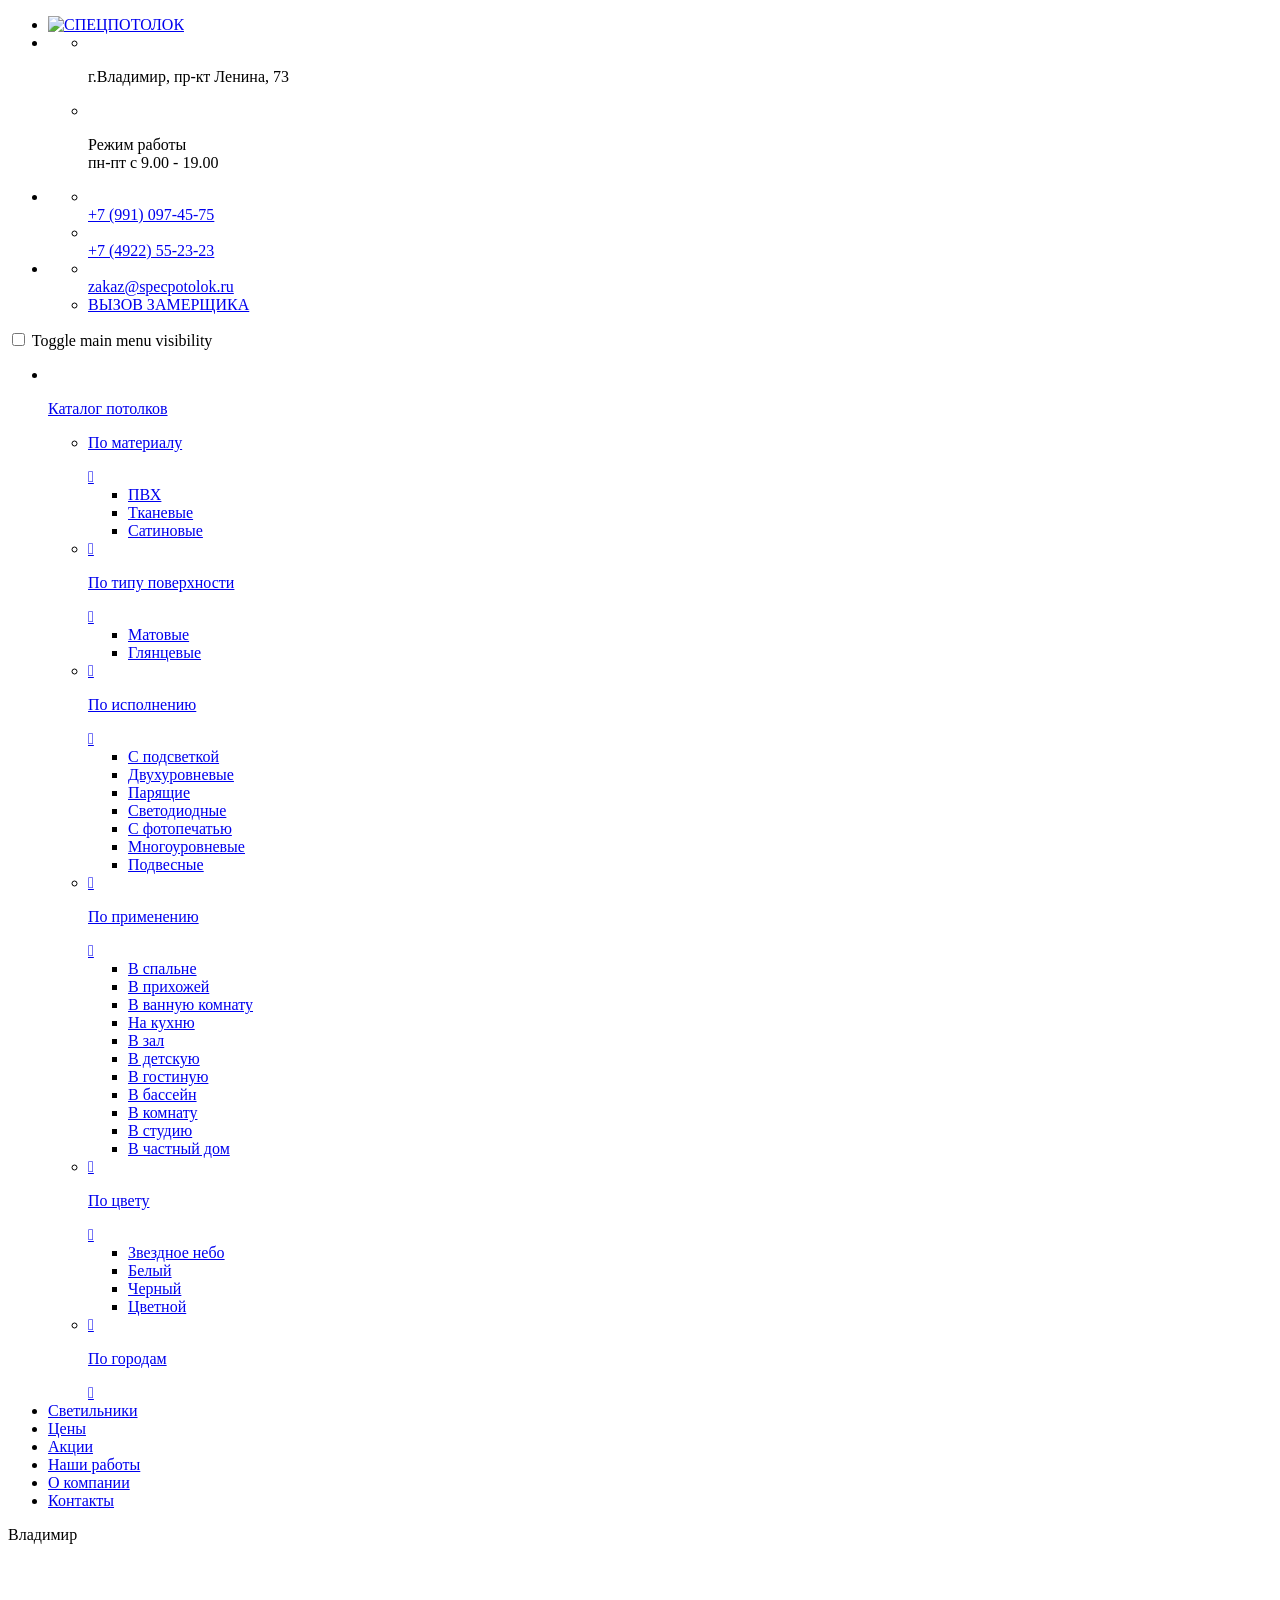
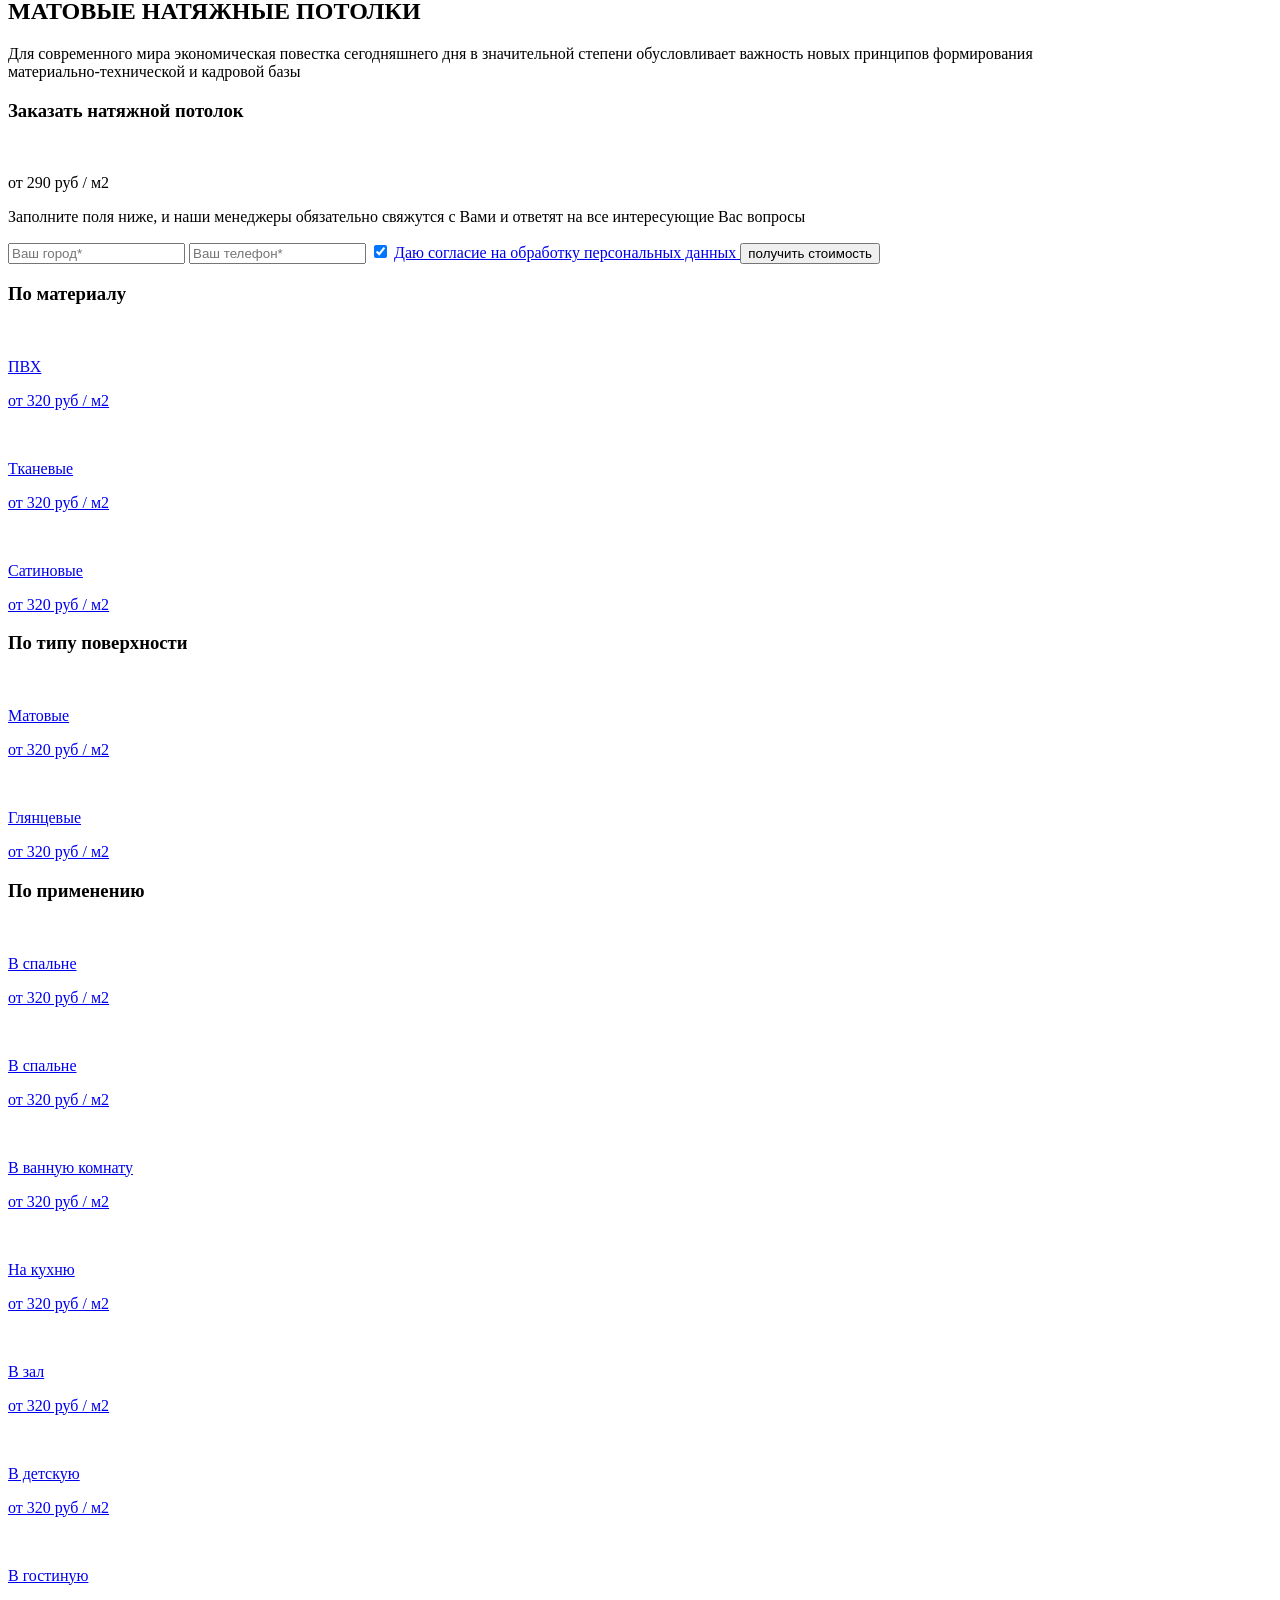
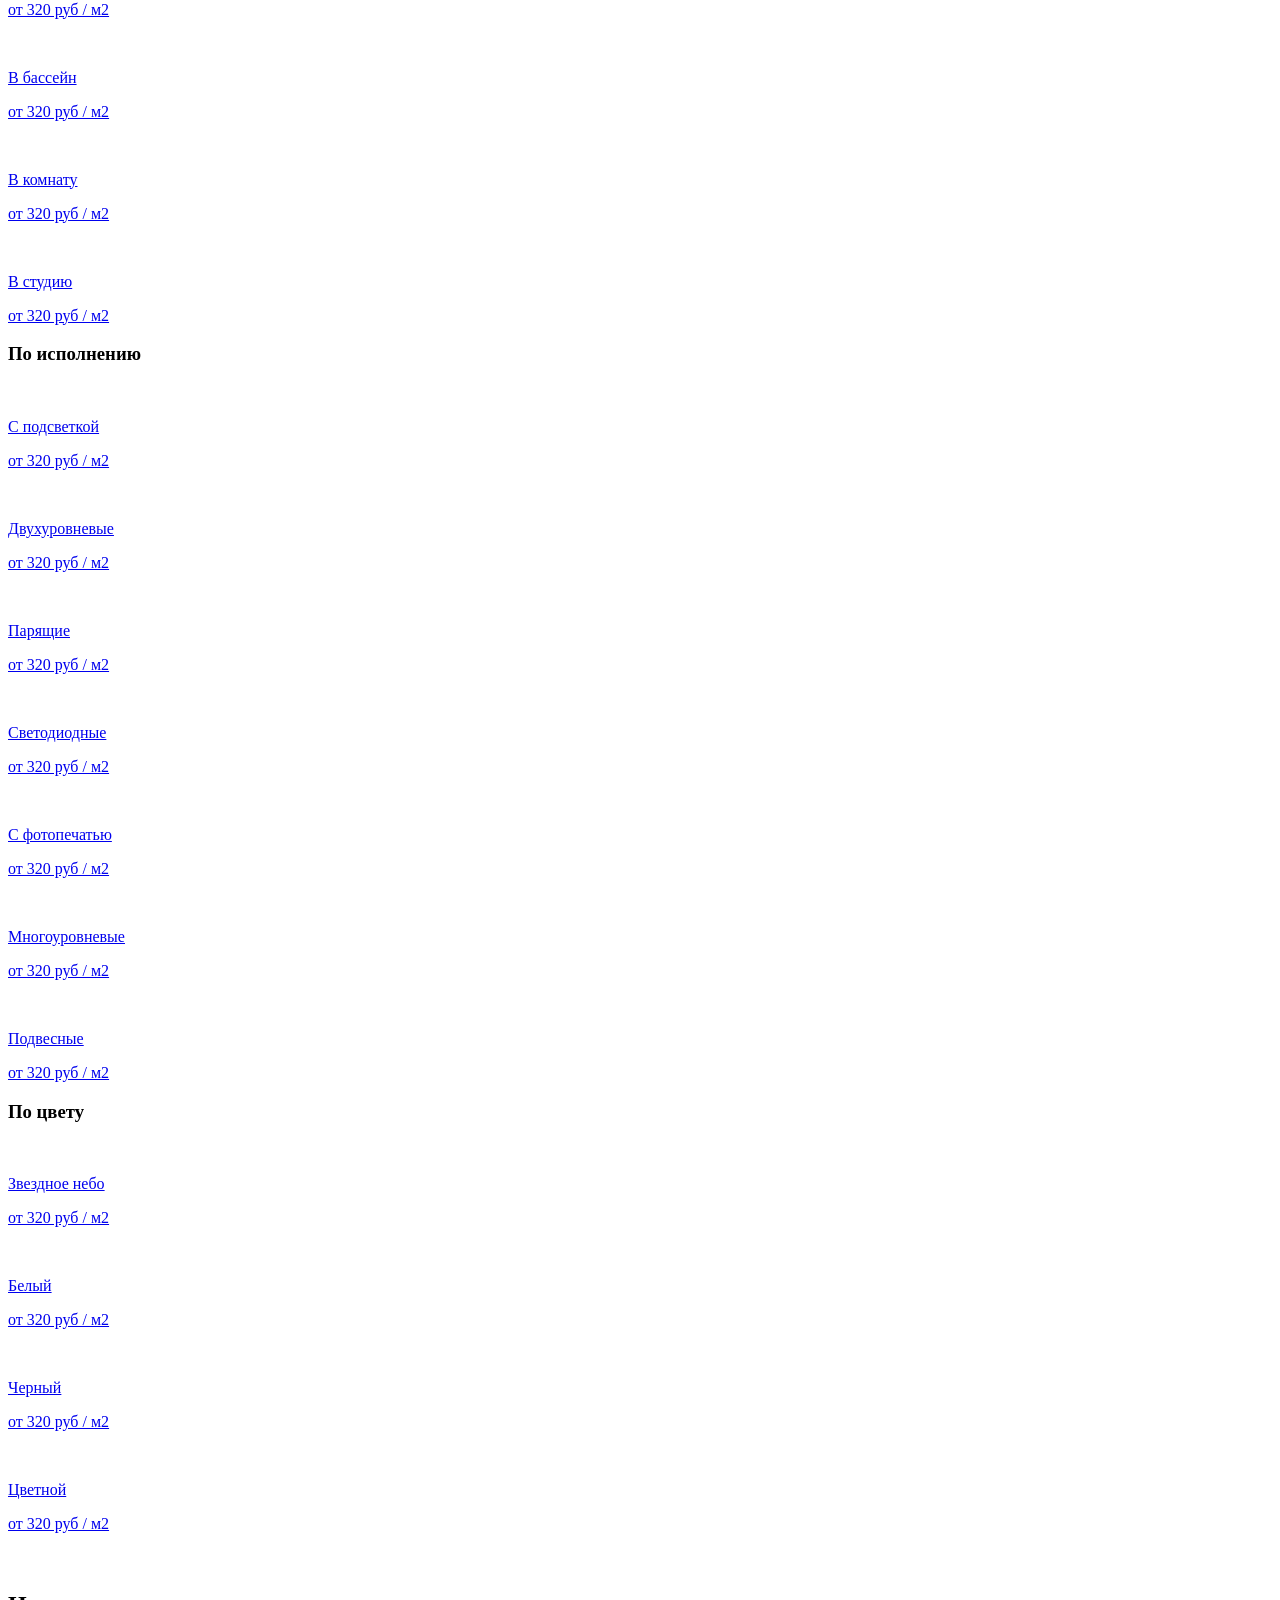
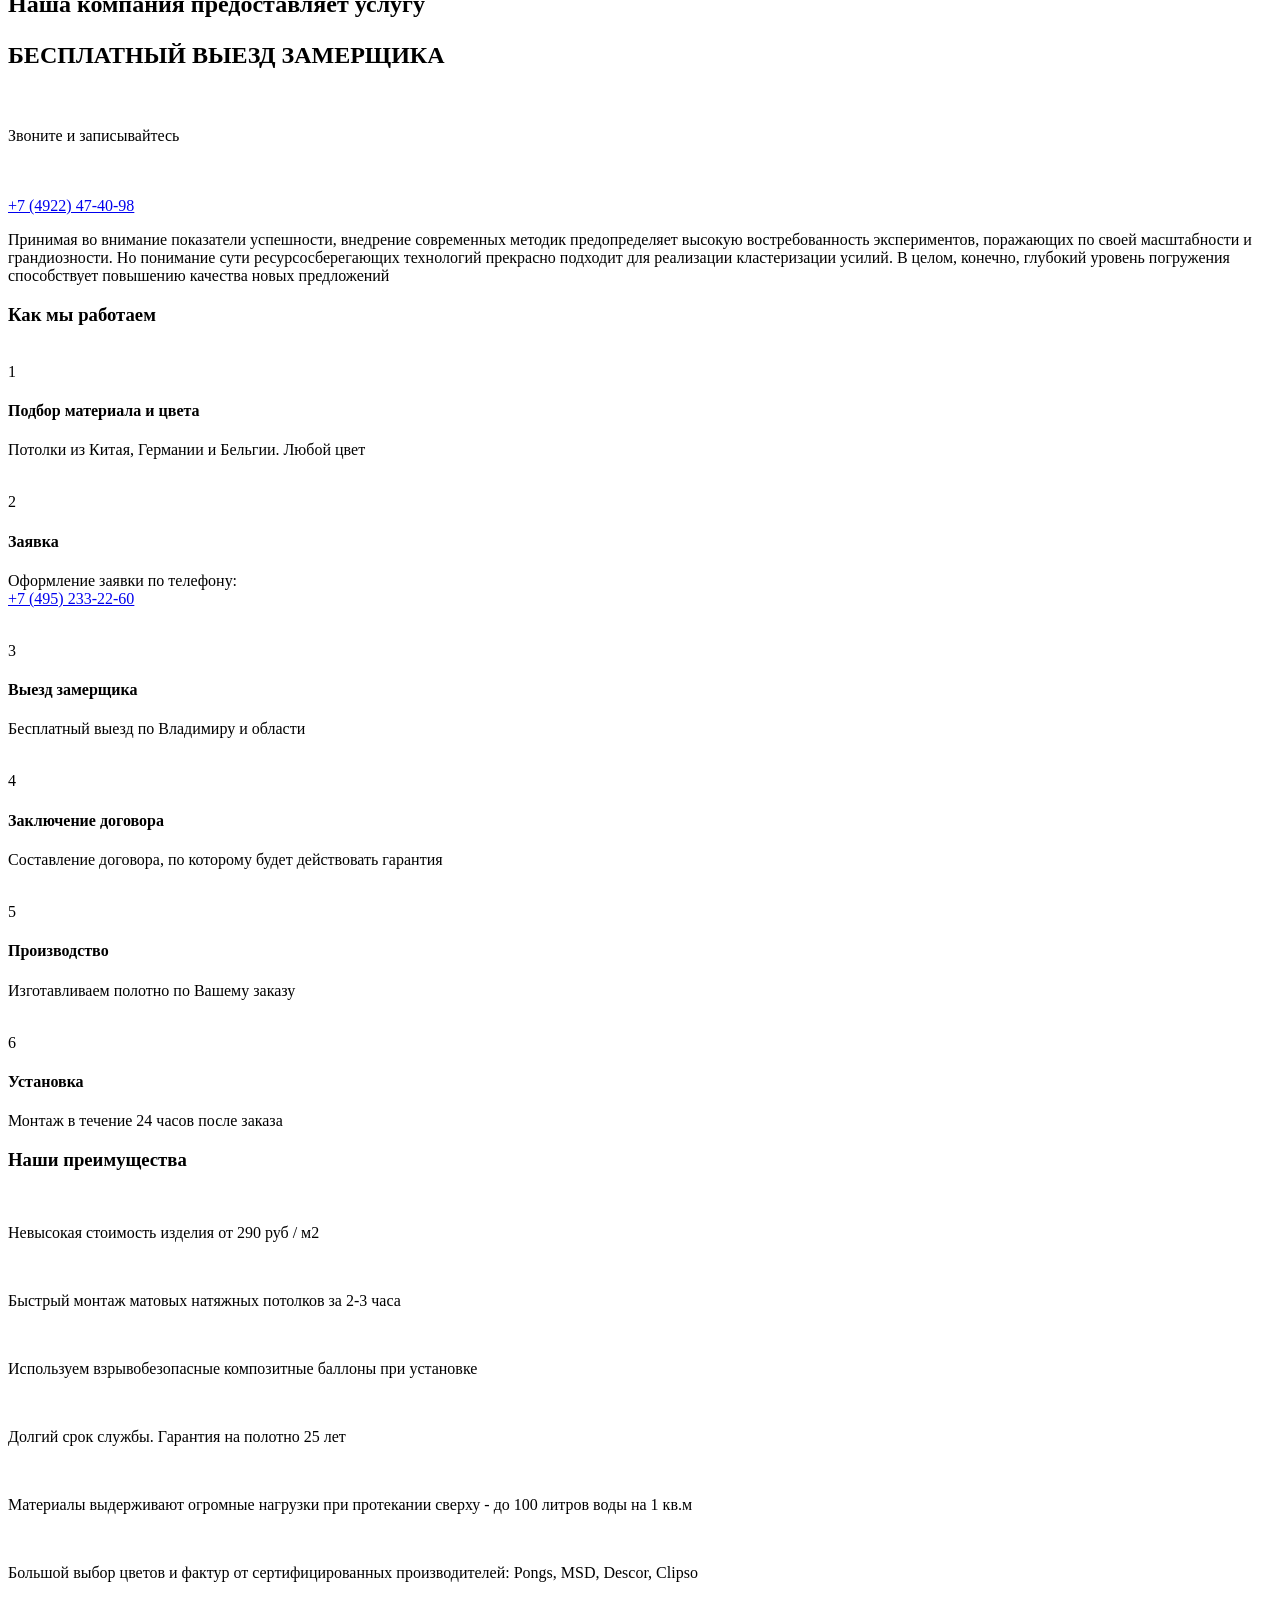
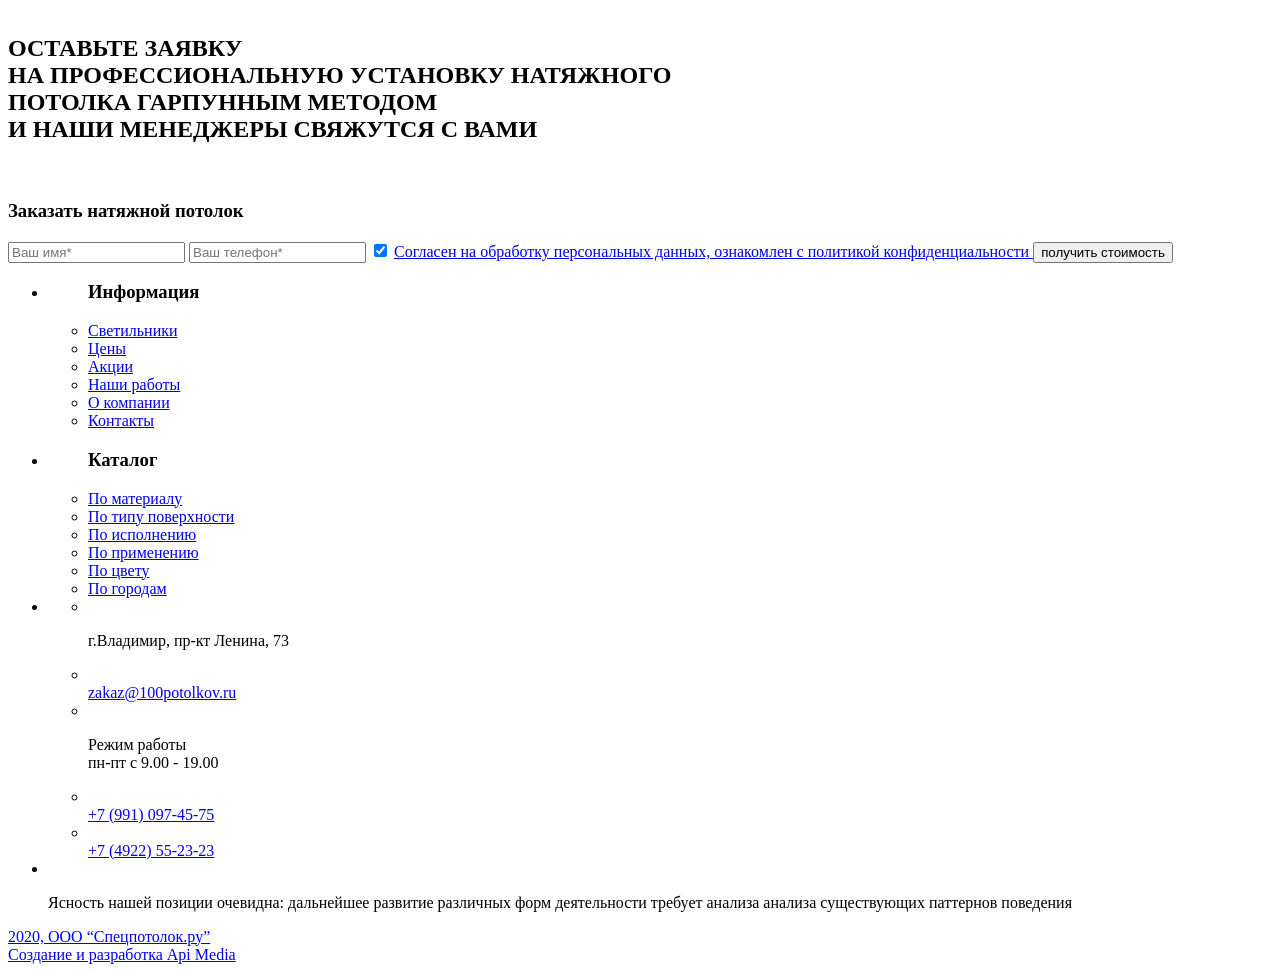
==== app/catalog.html @ 599122ab "first commit" ====
<!doctype html>
<html lang="ru">
<head>
    <meta charset="UTF-8">

    <meta name="robots" content="noindex, nofollow">

    <meta name="viewport" content="width=device-width, initial-scale=1.0, maximum-scale=1.0">
    <meta http-equiv="X-UA-Compatible" content="ie=edge">
    <link rel="icon" href="img/header/header_logo.png">
    <link rel="apple-touch-icon" href="img/header/header_logo.png">
    <link rel="apple-touch-icon" sizes="72x72" href="img/header/header_logo.png">
    <link rel="apple-touch-icon" sizes="114x114" href="img/header/header_logo.png">
    <link rel="stylesheet" href="css/main.min.css">
    <title>СПЕЦПОТОЛОК</title>
</head>

<body>
<main class="main">
    <header class="header">
        <div class="container-fluid">
            <ul class="header__top_nav">
                <li class="header__top_nav_item">
                    <a href="/" class="header__logo">
                        <img src="../img/header/header-logo.svg" alt="СПЕЦПОТОЛОК">
                    </a>
                </li>
                <li class="header__top_nav_item">
                    <ul class="header__top_nav_address">
                        <li class="header__top_nav_address-item">
                            <div class="header__top_nav_item-icon">
                                <img src="../img/header/header-location-icon.svg" alt="">
                            </div>
                            <p class="h6">
                                г.Владимир, пр-кт Ленина, 73
                            </p>
                        </li>
                        <li class="header__top_nav_address-item">
                            <div class="header__top_nav_item-icon">
                                <img src="../img/header/header-clock-icon.svg" alt="">
                            </div>
                            <p class="h6">
                                Режим работы<br>
                                пн-пт с 9.00 - 19.00
                            </p>
                        </li>
                    </ul>
                </li>
                <li class="header__top_nav_item">
                    <ul class="header__top_nav_phone">
                        <li class="header__top_nav_phone-item">
                            <div class="header__top_nav_item-icon">
                                <img src="../img/header/header-phone-icon.svg" alt="">
                            </div>
                            <a href="tel:+79910974575" class="h6">
                                +7 (991) 097-45-75
                            </a>
                        </li>
                        <li class="header__top_nav_phone-item">
                            <div class="header__top_nav_item-icon">
                                <img src="../img/header/header-phone-icon.svg" alt="">
                            </div>
                            <a href="tel:+74922552323" class="h6">
                                +7 (4922) 55-23-23
                            </a>
                        </li>
                    </ul>
                </li>
                <li class="header__top_nav_item">
                    <ul class="header__top_nav_feedback">
                        <li class="header__top_nav_feedback-item header__top_nav_feedback-item-mail">
                            <div class="header__top_nav_item-icon">
                                <img src="../img/header/header-envelope-icon.svg" alt="">
                            </div>
                            <a href="mailto:zakaz@specpotolok.ru" class="h6">
                                zakaz@specpotolok.ru
                            </a>
                        </li>
                        <li class="header__top_nav_feedback-item header__top_nav_feedback-item-btn">
                            <a href="#" class="btn small">
                                ВЫЗОВ ЗАМЕРЩИКА
                            </a>
                        </li>
                    </ul>
                </li>
            </ul>
        </div>
        <div class="header__main_nav">
            <div class="container-fluid">
                <nav class="main-nav" role="navigation">
                    <input id="main-menu-state" type="checkbox" />
                    <label class="main-menu-btn" for="main-menu-state">
                        <span class="main-menu-btn-icon"></span> Toggle main menu visibility
                    </label>
                    <ul id="main-menu" class="sm sm-clean">
                        <li class="main-menu__catalog_wrap">
                            <a href="#" class="main-menu__catalog_btn">
                                <img class="main-menu__catalog_btn_icon" src="../img/header/catalog-bars-icon.svg" alt="">
                                <p class="main-menu__catalog_btn_title h3">
                                    Каталог потолков
                                </p>
                            </a>
                            <ul class="main-menu__category_list">
                                <li class="main-menu__category_item">
                                    <a href="#" class="main-menu__category_item-link">
                                        <span class="icon-catalog-material-icon catalog-title-icon">

                                        </span>
                                        <p class="main-menu__category_item-title base-font">
                                            По материалу
                                        </p>
                                        <span class="icon-catalog-arrow-right">
                                            &#xe904;
                                        </span>
                                    </a>
                                    <ul class="sub-category__list">
                                        <li class="sub-category__item">
                                            <a class="sub-category__link base-font" href="#">
                                                <span>
                                                    ПВХ
                                                </span>
                                            </a>
                                        </li>
                                        <li class="sub-category__item">
                                            <a class="sub-category__link base-font" href="#">
                                                <span>Тканевые</span>
                                            </a>
                                        </li>
                                        <li class="sub-category__item">
                                            <a class="sub-category__link base-font" href="#">
                                                <span>Сатиновые</span>
                                            </a>
                                        </li>
                                    </ul>
                                </li>
                                <li class="main-menu__category_item">
                                    <a href="#" class="main-menu__category_item-link">
                                        <span class="icon-catalog-surface-icon catalog-title-icon">
                                           &#xe903;
                                        </span>
                                        <p class="main-menu__category_item-title">
                                            По типу поверхности
                                        </p>
                                        <span class="icon-catalog-arrow-right">
                                            &#xe904;
                                        </span>
                                    </a>
                                    <ul class="sub-category__list">
                                        <li class="sub-category__item">
                                            <a class="sub-category__link base-font" href="#">
                                                <span>
                                                    Матовые
                                                </span>
                                            </a>
                                        </li>
                                        <li class="sub-category__item">
                                            <a class="sub-category__link base-font" href="#">
                                                <span>
                                                    Глянцевые
                                                </span>
                                            </a>
                                        </li>
                                    </ul>
                                </li>
                                <li class="main-menu__category_item">
                                    <a href="#" class="main-menu__category_item-link">
                                        <span class="icon-catalog-fulfilment-icon catalog-title-icon">
                                           &#xe905;
                                        </span>
                                        <p class="main-menu__category_item-title">
                                            По исполнению
                                        </p>
                                        <span class="icon-catalog-arrow-right">
                                            &#xe904;
                                        </span>
                                    </a>
                                    <ul class="sub-category__list">
                                        <li class="sub-category__item">
                                            <a class="sub-category__link base-font" href="#">
                                                <span>
                                                    С подсветкой
                                                </span>
                                            </a>
                                        </li>
                                        <li class="sub-category__item">
                                            <a class="sub-category__link base-font" href="#">
                                                <span>
                                                    Двухуровневые
                                                </span>
                                            </a>
                                        </li>
                                        <li class="sub-category__item">
                                            <a class="sub-category__link base-font" href="#">
                                                <span>
                                                    Парящие
                                                </span>
                                            </a>
                                        </li>
                                        <li class="sub-category__item">
                                            <a class="sub-category__link base-font" href="#">
                                                <span>
                                                    Светодиодные
                                                </span>
                                            </a>
                                        </li>
                                        <li class="sub-category__item">
                                            <a class="sub-category__link base-font" href="#">
                                                <span>
                                                    С фотопечатью
                                                </span>
                                            </a>
                                        </li>
                                        <li class="sub-category__item">
                                            <a class="sub-category__link base-font" href="#">
                                                <span>
                                                    Многоуровневые
                                                </span>
                                            </a>
                                        </li>
                                        <li class="sub-category__item">
                                            <a class="sub-category__link base-font" href="#">
                                                <span>
                                                    Подвесные
                                                </span>
                                            </a>
                                        </li>
                                    </ul>
                                </li>
                                <li class="main-menu__category_item">
                                    <a href="#" class="main-menu__category_item-link">
                                        <span class="icon-catalog-surface-icon catalog-title-icon">
                                            &#xe906;
                                        </span>
                                        <p class="main-menu__category_item-title">
                                            По применению
                                        </p>
                                        <span class="icon-catalog-arrow-right">
                                            &#xe904;
                                        </span>
                                    </a>
                                    <ul class="sub-category__list">
                                        <li class="sub-category__item">
                                            <a class="sub-category__link base-font" href="#">
                                                <span>
                                                    В спальне
                                                </span>
                                            </a>
                                        </li>
                                        <li class="sub-category__item">
                                            <a class="sub-category__link base-font" href="#">
                                                <span>
                                                    В прихожей
                                                </span>
                                            </a>
                                        </li>
                                        <li class="sub-category__item">
                                            <a class="sub-category__link base-font" href="#">
                                                <span>
                                                    В ванную комнату
                                                </span>
                                            </a>
                                        </li>
                                        <li class="sub-category__item">
                                            <a class="sub-category__link base-font" href="#">
                                                <span>
                                                    На кухню
                                                </span>
                                            </a>
                                        </li>
                                        <li class="sub-category__item">
                                            <a class="sub-category__link base-font" href="#">
                                                <span>
                                                    В зал
                                                </span>
                                            </a>
                                        </li>
                                        <li class="sub-category__item">
                                            <a class="sub-category__link base-font" href="#">
                                                <span>
                                                   В детскую
                                                </span>
                                            </a>
                                        </li>
                                        <li class="sub-category__item">
                                            <a class="sub-category__link base-font" href="#">
                                                <span>
                                                   В гостиную
                                                </span>
                                            </a>
                                        </li>
                                        <li class="sub-category__item">
                                            <a class="sub-category__link base-font" href="#">
                                                <span>
                                                   В бассейн
                                                </span>
                                            </a>
                                        </li>
                                        <li class="sub-category__item">
                                            <a class="sub-category__link base-font" href="#">
                                                <span>
                                                   В комнату
                                                </span>
                                            </a>
                                        </li>
                                        <li class="sub-category__item">
                                            <a class="sub-category__link base-font" href="#">
                                                <span>
                                                   В студию
                                                </span>
                                            </a>
                                        </li>
                                        <li class="sub-category__item">
                                            <a class="sub-category__link base-font" href="#">
                                                <span>
                                                   В частный дом
                                                </span>
                                            </a>
                                        </li>
                                    </ul>
                                </li>
                                <li class="main-menu__category_item">
                                    <a href="#" class="main-menu__category_item-link">
                                        <span class="icon-catalog-surface-icon catalog-title-icon">
                                           &#xe901;
                                        </span>
                                        <p class="main-menu__category_item-title">
                                            По цвету
                                        </p>
                                        <span class="icon-catalog-arrow-right">
                                            &#xe904;
                                        </span>
                                    </a>
                                    <ul class="sub-category__list">
                                        <li class="sub-category__item">
                                            <a class="sub-category__link base-font" href="#">
                                                <span>
                                                    Звездное небо
                                                </span>
                                            </a>
                                        </li>
                                        <li class="sub-category__item">
                                            <a class="sub-category__link base-font" href="#">
                                                <span>
                                                    Белый
                                                </span>
                                            </a>
                                        </li>
                                        <li class="sub-category__item">
                                            <a class="sub-category__link base-font" href="#">
                                                <span>
                                                    Черный
                                                </span>
                                            </a>
                                        </li>
                                        <li class="sub-category__item">
                                            <a class="sub-category__link base-font" href="#">
                                                <span>
                                                    Цветной
                                                </span>
                                            </a>
                                        </li>
                                    </ul>
                                </li>
                                <li class="main-menu__category_item">
                                    <a href="#" class="main-menu__category_item-link">
                                        <span class="icon-catalog-surface-icon catalog-title-icon">
                                           &#xe900;
                                        </span>
                                        <p class="main-menu__category_item-title">
                                            По городам
                                        </p>
                                        <span class="icon-catalog-arrow-right">
                                            &#xe904;
                                        </span>
                                    </a>
                                </li>

                            </ul>
                        </li>
                        <li class="main-menu__item base-font">
                            <a href="#" class="main-menu__item_link">
                                Светильники
                            </a>
                        </li>
                        <li class="main-menu__item base-font">
                            <a href="#" class="main-menu__item_link">
                                Цены
                            </a>
                        </li>
                        <li class="main-menu__item base-font">
                            <a href="#" class="main-menu__item_link">
                                Акции
                            </a>
                        </li>
                        <li class="main-menu__item base-font">
                            <a href="#" class="main-menu__item_link">
                                Наши работы
                            </a>
                        </li>
                        <li class="main-menu__item base-font">
                            <a href="#" class="main-menu__item_link">
                                О компании
                            </a>
                        </li>
                        <li class="main-menu__item base-font">
                            <a href="#" class="main-menu__item_link">
                                Контакты
                            </a>
                        </li>
                    </ul>
                    <div class="main-nav__location">
                        <span class="icon-catalog-location-icon main-nav__location-icon"></span>
                        <p class="main-nav__location-city base-font">
                            Владимир
                        </p>
                    </div>
                </nav>
            </div>
        </div>
    </header>
    <section class="section">
        <div class="container-fluid">
            <div class="row no-gutters">
                <div class="col-xl-8">
                    <div class="offer__wrap">
                        <img src="../img/offer/offer-image-1.jpg" alt="">
                        <div class="offer__inner" style="background: url('') no-repeat center center/cover">
                            <h1 class="offer__title h1">
                                МАТОВЫЕ НАТЯЖНЫЕ ПОТОЛКИ
                            </h1>
                            <p class="offer__description base-font">
                                Для современного мира экономическая повестка сегодняшнего дня в значительной степени обусловливает важность новых принципов формирования<br> материально-технической и кадровой базы
                            </p>
                        </div>
                    </div>

                </div>
                <div class="col-xl-4">
                    <div class="form__wrap product-offer__form">
                        <div class="form__title form__title_margin">
                            <h3 class=" h3">
                                Заказать натяжной потолок
                            </h3>
                        </div>
                        <div class="form__subtitle">
                            <div class="form__subtitle_icon">
                                <img src="../img/header/order-icon.svg" alt="">
                            </div>
                            <p class="form__subtitle_text strong">
                                от 290 руб / м2
                            </p>
                        </div>
                        <p class="form__description small">
                            Заполните поля ниже, и наши менеджеры обязательно свяжутся с Вами и ответят на все интересующие Вас вопросы
                        </p>
                        <form class="geography__form form" method="post">
                            <input type="hidden" value="Заявка из формы Заказать натяжной потолок" name="title" required="">
                            <input type="text" class="form__input" placeholder="Ваш город*" name="city" required>
                            <input type="tel" class="form__input" placeholder="Ваш телефон*" name="phone" required>
                            <input type="checkbox" class="form__checkbox" id="form__assent" checked required>
                            <label for="form__assent" class="form__label">
                                <span></span>
                                <a href="#" class="small" target="_blank">
                                    <span>
                                        Даю согласие на обработку
                                    </span>
                                    персональных данных
                                </a>
                            </label>
                            <button type="submit" class="geography__form_btn form__btn btn small">
                                получить стоимость
                            </button>
                        </form>
                    </div>
                </div>
            </div>
        </div>
    </section>
    <section class="catalog-list section">
        <div class="container-fluid">
            <h3 class="section__title h3">
                По материалу
            </h3>
            <div class="row">
                <div class="col-lg-3">
                    <div class="catalog-list__item">
                        <a href="../img/catalog/1.jpg" class="catalog-list__item_link" data-fancybox>
                            <img src="../img/catalog/1.jpg" alt="">
                            <div class="catalog-list__text">
                                <p class="catalog-list__item_title h2">
                                    ПВХ
                                </p>
                                <p class="catalog-list__item_subtitle small">
                                    от 320 руб / м2
                                </p>
                            </div>
                        </a>
                    </div>
                </div>
                <div class="col-lg-3">
                    <div class="catalog-list__item">
                        <a href="../img/catalog/2.jpg" class="catalog-list__item_link" data-fancybox>
                            <img src="../img/catalog/2.jpg" alt="">
                            <div class="catalog-list__text">
                                <p class="catalog-list__item_title h2">
                                    Тканевые
                                </p>
                                <p class="catalog-list__item_subtitle small">
                                    от 320 руб / м2
                                </p>
                            </div>
                        </a>
                    </div>
                </div>
                <div class="col-lg-3">
                    <div class="catalog-list__item">
                        <a href="../img/catalog/2.jpg" class="catalog-list__item_link" data-fancybox>
                            <img src="../img/catalog/3.jpg" alt="">
                            <div class="catalog-list__text">
                                <p class="catalog-list__item_title h2">
                                    Сатиновые
                                </p>
                                <p class="catalog-list__item_subtitle small">
                                    от 320 руб / м2
                                </p>
                            </div>
                        </a>
                    </div>
                </div>
            </div>
        </div>
    </section>
    <section class="catalog-list section">
        <div class="container-fluid">
            <h3 class="section__title h3">
                По типу поверхности
            </h3>
            <div class="row">
                <div class="col-lg-3">
                    <div class="catalog-list__item">
                        <a href="../img/catalog/1.jpg" class="catalog-list__item_link" data-fancybox>
                            <img src="../img/catalog/1.jpg" alt="">
                            <div class="catalog-list__text">
                                <p class="catalog-list__item_title h2">
                                    Матовые
                                </p>
                                <p class="catalog-list__item_subtitle small">
                                    от 320 руб / м2
                                </p>
                            </div>
                        </a>
                    </div>
                </div>
                <div class="col-lg-3">
                    <div class="catalog-list__item">
                        <a href="../img/catalog/2.jpg" class="catalog-list__item_link" data-fancybox>
                            <img src="../img/catalog/2.jpg" alt="">
                            <div class="catalog-list__text">
                                <p class="catalog-list__item_title h2">
                                    Глянцевые
                                </p>
                                <p class="catalog-list__item_subtitle small">
                                    от 320 руб / м2
                                </p>
                            </div>
                        </a>
                    </div>
                </div>
            </div>
        </div>
    </section>
    <section class="catalog-list section">
        <div class="container-fluid">
            <h3 class="section__title h3">
                По применению
            </h3>
            <div class="row">
                <div class="col-lg-3">
                    <div class="catalog-list__item">
                        <a href="../img/catalog/1.jpg" class="catalog-list__item_link" data-fancybox>
                            <img src="../img/catalog/1.jpg" alt="">
                            <div class="catalog-list__text">
                                <p class="catalog-list__item_title h2">
                                    В спальне
                                </p>
                                <p class="catalog-list__item_subtitle small">
                                    от 320 руб / м2
                                </p>
                            </div>
                        </a>
                    </div>
                </div>
                <div class="col-lg-3">
                    <div class="catalog-list__item">
                        <a href="../img/catalog/2.jpg" class="catalog-list__item_link" data-fancybox>
                            <img src="../img/catalog/2.jpg" alt="">
                            <div class="catalog-list__text">
                                <p class="catalog-list__item_title h2">
                                    В спальне
                                </p>
                                <p class="catalog-list__item_subtitle small">
                                    от 320 руб / м2
                                </p>
                            </div>
                        </a>
                    </div>
                </div>
                <div class="col-lg-3">
                    <div class="catalog-list__item">
                        <a href="../img/catalog/2.jpg" class="catalog-list__item_link" data-fancybox>
                            <img src="../img/catalog/2.jpg" alt="">
                            <div class="catalog-list__text">
                                <p class="catalog-list__item_title h2">
                                    В ванную комнату
                                </p>
                                <p class="catalog-list__item_subtitle small">
                                    от 320 руб / м2
                                </p>
                            </div>
                        </a>
                    </div>
                </div>
                <div class="col-lg-3">
                    <div class="catalog-list__item">
                        <a href="../img/catalog/2.jpg" class="catalog-list__item_link" data-fancybox>
                            <img src="../img/catalog/2.jpg" alt="">
                            <div class="catalog-list__text">
                                <p class="catalog-list__item_title h2">
                                    На кухню
                                </p>
                                <p class="catalog-list__item_subtitle small">
                                    от 320 руб / м2
                                </p>
                            </div>
                        </a>
                    </div>
                </div>
                <div class="col-lg-3">
                    <div class="catalog-list__item">
                        <a href="../img/catalog/2.jpg" class="catalog-list__item_link" data-fancybox>
                            <img src="../img/catalog/2.jpg" alt="">
                            <div class="catalog-list__text">
                                <p class="catalog-list__item_title h2">
                                    В зал
                                </p>
                                <p class="catalog-list__item_subtitle small">
                                    от 320 руб / м2
                                </p>
                            </div>
                        </a>
                    </div>
                </div>
                <div class="col-lg-3">
                    <div class="catalog-list__item">
                        <a href="../img/catalog/2.jpg" class="catalog-list__item_link" data-fancybox>
                            <img src="../img/catalog/2.jpg" alt="">
                            <div class="catalog-list__text">
                                <p class="catalog-list__item_title h2">
                                    В детскую
                                </p>
                                <p class="catalog-list__item_subtitle small">
                                    от 320 руб / м2
                                </p>
                            </div>
                        </a>
                    </div>
                </div>
                <div class="col-lg-3">
                    <div class="catalog-list__item">
                        <a href="../img/catalog/2.jpg" class="catalog-list__item_link" data-fancybox>
                            <img src="../img/catalog/2.jpg" alt="">
                            <div class="catalog-list__text">
                                <p class="catalog-list__item_title h2">
                                    В гостиную
                                </p>
                                <p class="catalog-list__item_subtitle small">
                                    от 320 руб / м2
                                </p>
                            </div>
                        </a>
                    </div>
                </div>
                <div class="col-lg-3">
                    <div class="catalog-list__item">
                        <a href="../img/catalog/2.jpg" class="catalog-list__item_link" data-fancybox>
                            <img src="../img/catalog/2.jpg" alt="">
                            <div class="catalog-list__text">
                                <p class="catalog-list__item_title h2">
                                    В бассейн
                                </p>
                                <p class="catalog-list__item_subtitle small">
                                    от 320 руб / м2
                                </p>
                            </div>
                        </a>
                    </div>
                </div>
                <div class="col-lg-3">
                    <div class="catalog-list__item">
                        <a href="../img/catalog/2.jpg" class="catalog-list__item_link" data-fancybox>
                            <img src="../img/catalog/2.jpg" alt="">
                            <div class="catalog-list__text">
                                <p class="catalog-list__item_title h2">
                                    В комнату
                                </p>
                                <p class="catalog-list__item_subtitle small">
                                    от 320 руб / м2
                                </p>
                            </div>
                        </a>
                    </div>
                </div>
                <div class="col-lg-3">
                    <div class="catalog-list__item">
                        <a href="../img/catalog/2.jpg" class="catalog-list__item_link" data-fancybox>
                            <img src="../img/catalog/2.jpg" alt="">
                            <div class="catalog-list__text">
                                <p class="catalog-list__item_title h2">
                                    В студию
                                </p>
                                <p class="catalog-list__item_subtitle small">
                                    от 320 руб / м2
                                </p>
                            </div>
                        </a>
                    </div>
                </div>
            </div>
        </div>
    </section>
    <section class="catalog-list section">
        <div class="container-fluid">
            <h3 class="section__title h3">
                По исполнению
            </h3>
            <div class="row">
                <div class="col-lg-3">
                    <div class="catalog-list__item">
                        <a href="../img/catalog/1.jpg" class="catalog-list__item_link" data-fancybox>
                            <img src="../img/catalog/1.jpg" alt="">
                            <div class="catalog-list__text">
                                <p class="catalog-list__item_title h2">
                                    С подсветкой
                                </p>
                                <p class="catalog-list__item_subtitle small">
                                    от 320 руб / м2
                                </p>
                            </div>
                        </a>
                    </div>
                </div>
                <div class="col-lg-3">
                    <div class="catalog-list__item">
                        <a href="../img/catalog/2.jpg" class="catalog-list__item_link" data-fancybox>
                            <img src="../img/catalog/2.jpg" alt="">
                            <div class="catalog-list__text">
                                <p class="catalog-list__item_title h2">
                                    Двухуровневые
                                </p>
                                <p class="catalog-list__item_subtitle small">
                                    от 320 руб / м2
                                </p>
                            </div>
                        </a>
                    </div>
                </div>
                <div class="col-lg-3">
                    <div class="catalog-list__item">
                        <a href="../img/catalog/2.jpg" class="catalog-list__item_link" data-fancybox>
                            <img src="../img/catalog/2.jpg" alt="">
                            <div class="catalog-list__text">
                                <p class="catalog-list__item_title h2">
                                    Парящие
                                </p>
                                <p class="catalog-list__item_subtitle small">
                                    от 320 руб / м2
                                </p>
                            </div>
                        </a>
                    </div>
                </div>
                <div class="col-lg-3">
                    <div class="catalog-list__item">
                        <a href="../img/catalog/2.jpg" class="catalog-list__item_link" data-fancybox>
                            <img src="../img/catalog/2.jpg" alt="">
                            <div class="catalog-list__text">
                                <p class="catalog-list__item_title h2">
                                    Светодиодные
                                </p>
                                <p class="catalog-list__item_subtitle small">
                                    от 320 руб / м2
                                </p>
                            </div>
                        </a>
                    </div>
                </div>
                <div class="col-lg-3">
                    <div class="catalog-list__item">
                        <a href="../img/catalog/2.jpg" class="catalog-list__item_link" data-fancybox>
                            <img src="../img/catalog/2.jpg" alt="">
                            <div class="catalog-list__text">
                                <p class="catalog-list__item_title h2">
                                    С фотопечатью
                                </p>
                                <p class="catalog-list__item_subtitle small">
                                    от 320 руб / м2
                                </p>
                            </div>
                        </a>
                    </div>
                </div>
                <div class="col-lg-3">
                    <div class="catalog-list__item">
                        <a href="../img/catalog/2.jpg" class="catalog-list__item_link" data-fancybox>
                            <img src="../img/catalog/2.jpg" alt="">
                            <div class="catalog-list__text">
                                <p class="catalog-list__item_title h2">
                                    Многоуровневые
                                </p>
                                <p class="catalog-list__item_subtitle small">
                                    от 320 руб / м2
                                </p>
                            </div>
                        </a>
                    </div>
                </div>
                <div class="col-lg-3">
                    <div class="catalog-list__item">
                        <a href="../img/catalog/2.jpg" class="catalog-list__item_link" data-fancybox>
                            <img src="../img/catalog/2.jpg" alt="">
                            <div class="catalog-list__text">
                                <p class="catalog-list__item_title h2">
                                    Подвесные
                                </p>
                                <p class="catalog-list__item_subtitle small">
                                    от 320 руб / м2
                                </p>
                            </div>
                        </a>
                    </div>
                </div>
            </div>
        </div>
    </section>
    <section class="catalog-list section">
        <div class="container-fluid">
            <h3 class="section__title h3">
                По цвету
            </h3>
            <div class="row">
                <div class="col-lg-3">
                    <div class="catalog-list__item">
                        <a href="../img/catalog/1.jpg" class="catalog-list__item_link" data-fancybox>
                            <img src="../img/catalog/1.jpg" alt="">
                            <div class="catalog-list__text">
                                <p class="catalog-list__item_title h2">
                                    Звездное небо
                                </p>
                                <p class="catalog-list__item_subtitle small">
                                    от 320 руб / м2
                                </p>
                            </div>
                        </a>
                    </div>
                </div>
                <div class="col-lg-3">
                    <div class="catalog-list__item">
                        <a href="../img/catalog/2.jpg" class="catalog-list__item_link" data-fancybox>
                            <img src="../img/catalog/2.jpg" alt="">
                            <div class="catalog-list__text">
                                <p class="catalog-list__item_title h2">
                                    Белый
                                </p>
                                <p class="catalog-list__item_subtitle small">
                                    от 320 руб / м2
                                </p>
                            </div>
                        </a>
                    </div>
                </div>
                <div class="col-lg-3">
                    <div class="catalog-list__item">
                        <a href="../img/catalog/2.jpg" class="catalog-list__item_link" data-fancybox>
                            <img src="../img/catalog/3.jpg" alt="">
                            <div class="catalog-list__text">
                                <p class="catalog-list__item_title h2">
                                    Черный
                                </p>
                                <p class="catalog-list__item_subtitle small">
                                    от 320 руб / м2
                                </p>
                            </div>
                        </a>
                    </div>
                </div>
                <div class="col-lg-3">
                    <div class="catalog-list__item">
                        <a href="../img/catalog/2.jpg" class="catalog-list__item_link" data-fancybox>
                            <img src="../img/catalog/3.jpg" alt="">
                            <div class="catalog-list__text">
                                <p class="catalog-list__item_title h2">
                                    Цветной
                                </p>
                                <p class="catalog-list__item_subtitle small">
                                    от 320 руб / м2
                                </p>
                            </div>
                        </a>
                    </div>
                </div>
            </div>
        </div>
    </section>
    <section class="master-call">
        <div class="container-fluid">
            <div class="master-call__wrap">
                <div class="container-fluid">
                    <div class="row">
                        <div class="offset-lg-3 col-lg-9">
                            <div class="master-call__title">
                                <div class="master-call__icon_left">
                                    <img src="../img/master-call/roulette.svg" alt="">
                                </div>
                                <h2 class="master-call__text">
                                    <p class="h1">
                                        Наша компания предоставляет услугу
                                    </p>
                                    <p class="h1">
                                        БЕСПЛАТНЫЙ ВЫЕЗД ЗАМЕРЩИКА
                                    </p>
                                </h2>
                                <div class="master-call__icon_right">
                                    <img src="../img/master-call/purse.svg" alt="">
                                </div>
                            </div>
                            <p class="h3 master-call__order">
                                Звоните и записывайтесь
                            </p>
                        </div>
                    </div>
                </div>

            </div>
            <div class="master-call__phone">
                <div class="master-call__bg">
                    <img src="" alt="">
                </div>
                <div class="container-fluid">
                    <div class="row">
                        <div class="offset-lg-4 col-lg-8">
                            <div class="master-call__phone_wrap">
                                <div class="master-call__phone_icon">
                                    <img src="../img/master-call/phone-icon.svg" alt="">
                                </div>
                                <a href="tel:+74922474098" class="h1">
                                    +7 (4922) 47-40-98
                                </a>
                            </div>
                        </div>
                    </div>
                </div>
            </div>
        </div>
    </section>
    <section class="section">
        <div class="container-fluid">
            <p class="base-font">
                Принимая во внимание показатели успешности, внедрение современных методик предопределяет высокую востребованность экспериментов, поражающих по своей масштабности и грандиозности. Но понимание сути ресурсосберегающих технологий прекрасно подходит для реализации кластеризации усилий. В целом, конечно, глубокий уровень погружения способствует повышению качества новых предложений
            </p>
        </div>
    </section>
    <section class="section stages">
        <div class="container-fluid">
            <h3 class="section__title h3">
                Как мы работаем
            </h3>
            <div class="row justify-content-around">
                <div class="col-6 col-sm-4 col-md-3 col-lg-2">
                    <div class="stages__item">
                        <div class="stages__item_icon">
                            <div class="stages__item_img">
                                <img src="../img/stages/stages-image1.jpg" alt="">
                            </div>
                            <div class="stages__item_num h1">
                                1
                            </div>
                        </div>
                        <h4 class="stages__item_title h4">
                            Подбор материала и цвета
                        </h4>
                        <p class="stages__item_description base-font">
                            Потолки из Китая, Германии и Бельгии. Любой цвет
                        </p>
                    </div>
                </div>
                <div class="col-6 col-sm-4 col-md-3 col-lg-2">
                    <div class="stages__item">
                        <div class="stages__item_icon">
                            <div class="stages__item_img">
                                <img src="../img/stages/stages-image2.jpg" alt="">
                            </div>
                            <div class="stages__item_num h1">
                                2
                            </div>
                        </div>
                        <h4 class="stages__item_title h4">
                            Заявка
                        </h4>
                        <p class="stages__item_description base-font">
                            Оформление заявки по телефону:<br>
                            <a href="tel:+74952332260" class="base-font">+7 (495) 233-22-60</a>
                        </p>
                    </div>
                </div>
                <div class="col-6 col-sm-4 col-md-3 col-lg-2">
                    <div class="stages__item">
                        <div class="stages__item_icon">
                            <div class="stages__item_img">
                                <img src="../img/stages/stages-image3.jpg" alt="">
                            </div>
                            <div class="stages__item_num h1">
                                3
                            </div>
                        </div>
                        <h4 class="stages__item_title h4">
                            Выезд замерщика
                        </h4>
                        <p class="stages__item_description base-font">
                            Бесплатный выезд по Владимиру и области
                        </p>
                    </div>
                </div>
                <div class="col-6 col-sm-4 col-md-3 col-lg-2">
                    <div class="stages__item">
                        <div class="stages__item_icon">
                            <div class="stages__item_img">
                                <img src="../img/stages/stages-image4.jpg" alt="">
                            </div>
                            <div class="stages__item_num h1">
                                4
                            </div>
                        </div>
                        <h4 class="stages__item_title h4">
                            Заключение договора
                        </h4>
                        <p class="stages__item_description base-font">
                            Составление договора, по которому будет действовать гарантия
                        </p>
                    </div>
                </div>
                <div class="col-6 col-sm-4 col-md-3 col-lg-2">
                    <div class="stages__item">
                        <div class="stages__item_icon">
                            <div class="stages__item_img">
                                <img src="../img/stages/stages-image5.jpg" alt="">
                            </div>
                            <div class="stages__item_num h1">
                                5
                            </div>
                        </div>
                        <h4 class="stages__item_title h4">
                            Производство
                        </h4>
                        <p class="stages__item_description base-font">
                            Изготавливаем полотно по Вашему заказу
                        </p>
                    </div>
                </div>
                <div class="col-6 col-sm-4 col-md-3 col-lg-2">
                    <div class="stages__item">
                        <div class="stages__item_icon">
                            <div class="stages__item_img">
                                <img src="../img/stages/stages-image6.jpg" alt="">
                            </div>
                            <div class="stages__item_num h1">
                                6
                            </div>
                        </div>
                        <h4 class="stages__item_title h4">
                            Установка
                        </h4>
                        <p class="stages__item_description base-font">
                            Монтаж в течение 24 часов после заказа
                        </p>
                    </div>
                </div>
            </div>
        </div>
    </section>
    <section class="product-advanages" id="advanages">
        <div class="container-fluid">
            <h3 class="section__title h3">
                Наши преимущества
            </h3>
            <div class="row">
                <div class="col-sm-6 col-lg-4">
                    <div class="advantages__item">
                        <div class="advantages__item_icon">
                            <img src="../img/advantages/purse-icon.svg" alt="">
                        </div>
                        <p class="advantages__item_text">
                            Невысокая стоимость изделия от 290 руб / м2
                        </p>
                    </div>
                </div>
                <div class="col-sm-6 col-lg-4">
                    <div class="advantages__item">
                        <div class="advantages__item_icon">
                            <img src="../img/advantages/clock-icon.svg" alt="">
                        </div>
                        <p class="advantages__item_text">
                            Быстрый монтаж матовых натяжных потолков за 2-3 часа
                        </p>
                    </div>
                </div>
                <div class="col-sm-6 col-lg-4">
                    <div class="advantages__item">
                        <div class="advantages__item_icon">
                            <img src="../img/advantages/bomb-icon.svg" alt="">
                        </div>
                        <p class="advantages__item_text">
                            Используем взрывобезопасные композитные баллоны при установке
                        </p>
                    </div>
                </div>
                <div class="col-sm-6 col-lg-4">
                    <div class="advantages__item">
                        <div class="advantages__item_icon">
                            <img src="../img/advantages/quality-icon.svg" alt="">
                        </div>
                        <p class="advantages__item_text">
                            Долгий срок службы. Гарантия на полотно 25 лет
                        </p>
                    </div>
                </div>
                <div class="col-sm-6 col-lg-4">
                    <div class="advantages__item">
                        <div class="advantages__item_icon">
                            <img src="../img/advantages/chain-icon.svg" alt="">
                        </div>
                        <p class="advantages__item_text">
                            Материалы выдерживают огромные нагрузки при протекании сверху - до 100 литров воды на 1 кв.м
                        </p>
                    </div>
                </div>
                <div class="col-sm-6 col-lg-4">
                    <div class="advantages__item">
                        <div class="advantages__item_icon">
                            <img src="../img/advantages/color-icon.svg" alt="">
                        </div>
                        <p class="advantages__item_text">
                            Большой выбор цветов и фактур от сертифицированных производителей: Pongs, MSD, Descor, Clipso
                        </p>
                    </div>
                </div>
            </div>
        </div>
    </section>
    <section class="section">
        <div class="container-fluid">
            <div class="row no-gutters">
                <div class="col-xl-8">
                    <div class="offer__wrap">
                        <img src="../img/offer/offer-image-2.jpg" alt="">
                        <div class="offer__inner">
                            <h2 class="offer__title bottom-offer__title h1">
                                ОСТАВЬТЕ ЗАЯВКУ<br>
                                НА ПРОФЕССИОНАЛЬНУЮ УСТАНОВКУ НАТЯЖНОГО<br>
                                ПОТОЛКА ГАРПУННЫМ МЕТОДОМ<br>
                                И НАШИ МЕНЕДЖЕРЫ СВЯЖУТСЯ С ВАМИ
                            </h2>
                        </div>
                    </div>

                </div>
                <div class="col-xl-4">
                    <div class="form__wrap product-offer__form">
                        <div class="form__title">
                            <div class="form__title_icon">
                                <img src="../img/offer/bag-icon.svg" alt="">
                            </div>
                            <h3 class=" h3">
                                Заказать натяжной потолок
                            </h3>
                        </div>
                        <form class="form" method="post">
                            <input type="hidden" value="Заявка из формы Заказать натяжной потолок" name="title" required="">
                            <input type="text" class="form__input" placeholder="Ваш имя*" name="name" required>
                            <input type="tel" class="form__input" placeholder="Ваш телефон*" name="phone" required>
                            <input type="checkbox" class="form__checkbox" id="form__checkbox" required checked>
                            <label for="form__checkbox" class="form__label product-form__label">
                                <span></span>
                                <a href="#" class="small" target="_blank">
                                    <span class="small">
                                        Согласен на обработку персональных данных, ознакомлен с политикой конфиденциальности
                                    </span>
                                </a>
                            </label>
                            <button type="submit" class="geography__form_btn form__btn btn small">
                                получить стоимость
                            </button>
                        </form>
                    </div>
                </div>
            </div>
        </div>
    </section>



</main>
<footer class="footer" id="footer">
    <div class="container-fluid">
        <ul class="footer__nav_list">
            <li class="footer__nav_item">
                <ul class="footer__nav_info_list">
                    <h3 class="footer__nav_info_title h3">
                        Информация
                    </h3>
                    <li class="footer__nav_info_item small"><a href="#">Светильники</a></li>
                    <li class="footer__nav_info_item small"><a href="#">Цены</a></li>
                    <li class="footer__nav_info_item small"><a href="#">Акции</a></li>
                    <li class="footer__nav_info_item small"><a href="#">Наши работы</a></li>
                    <li class="footer__nav_info_item small"><a href="#">О компании</a></li>
                    <li class="footer__nav_info_item small"><a href="#">Контакты</a></li>
                </ul>
            </li>
            <li class="footer__nav_item">
                <ul class="footer__nav_catalog_list">
                    <h3 class="footer__nav_catalog_title h3">
                        Каталог
                    </h3>
                    <li class="footer__nav_catalog_item small"><a href="#">По материалу</a></li>
                    <li class="footer__nav_catalog_item small"><a href="#">По типу поверхности</a></li>
                    <li class="footer__nav_catalog_item small"><a href="#">По исполнению</a></li>
                    <li class="footer__nav_catalog_item small"><a href="#">По применению</a></li>
                    <li class="footer__nav_catalog_item small"><a href="#">По цвету</a></li>
                    <li class="footer__nav_catalog_item small"><a href="#">По городам</a></li>
                </ul>
            </li>
            <li class="footer__nav_item">
                <ul class="footer__contacts_list">
                    <li class="footer__contacts_item">
                        <div class="footer__contacts_item_icon">
                            <img src="../img/footer/footer-location-icon.svg" alt="">
                        </div>
                        <p class="h6">г.Владимир, пр-кт Ленина, 73</p>
                    </li>
                    <li class="footer__contacts_item">
                        <div class="footer__contacts_item_icon">
                            <img src="../img/footer/footer-envelope-icon.svg" alt="">
                        </div>
                        <a href="mailto:zakaz@100potolkov.ru" class="h6">
                            zakaz@100potolkov.ru
                        </a>
                    </li>
                    <li class="footer__contacts_item">
                        <div class="footer__contacts_item_icon">
                            <img src="../img/footer/footer-clock-icon.svg" alt="">
                        </div>
                        <p class="h6">
                            Режим работы<br>
                            пн-пт с 9.00 - 19.00
                        </p>
                    </li>
                    <li class="footer__contacts_item">
                        <div class="footer__contacts_item_icon">
                            <img src="../img/footer/footer-phone-icon.svg" alt="">
                        </div>
                        <a href="tel:+79910974575" class="h6">
                            +7 (991) 097-45-75
                        </a>
                    </li>
                    <li class="footer__contacts_item">
                        <div class="footer__contacts_item_icon">
                            <img src="../img/footer/footer-phone-icon.svg" alt="">
                        </div>
                        <a href="tel:+74922552323" class="h6">+7 (4922) 55-23-23</a>
                    </li>
                </ul>
            </li>
            <li class="footer__nav_item">
                <div class="footer__logo">
                    <a href="/" class="footer__logo_image">
                        <img src="../img/header/header-logo.svg" alt="">
                    </a>
                    <p class="small">
                        Ясность нашей позиции очевидна: дальнейшее развитие различных форм деятельности требует анализа анализа существующих паттернов поведения
                    </p>
                </div>
            </li>
        </ul>
        <div class="copyright">
            <a href="#" class="very-small ">2020, ООО “Спецпотолок.ру”</a>
        </div>
        <div class="develope">
            <a href="https://apimedia.ru" class="very-small ">
                Создание и разработка Api Media
            </a>
        </div>
    </div>
</footer>

<script src="js/scripts.min.js"></script>




</body>
</html>
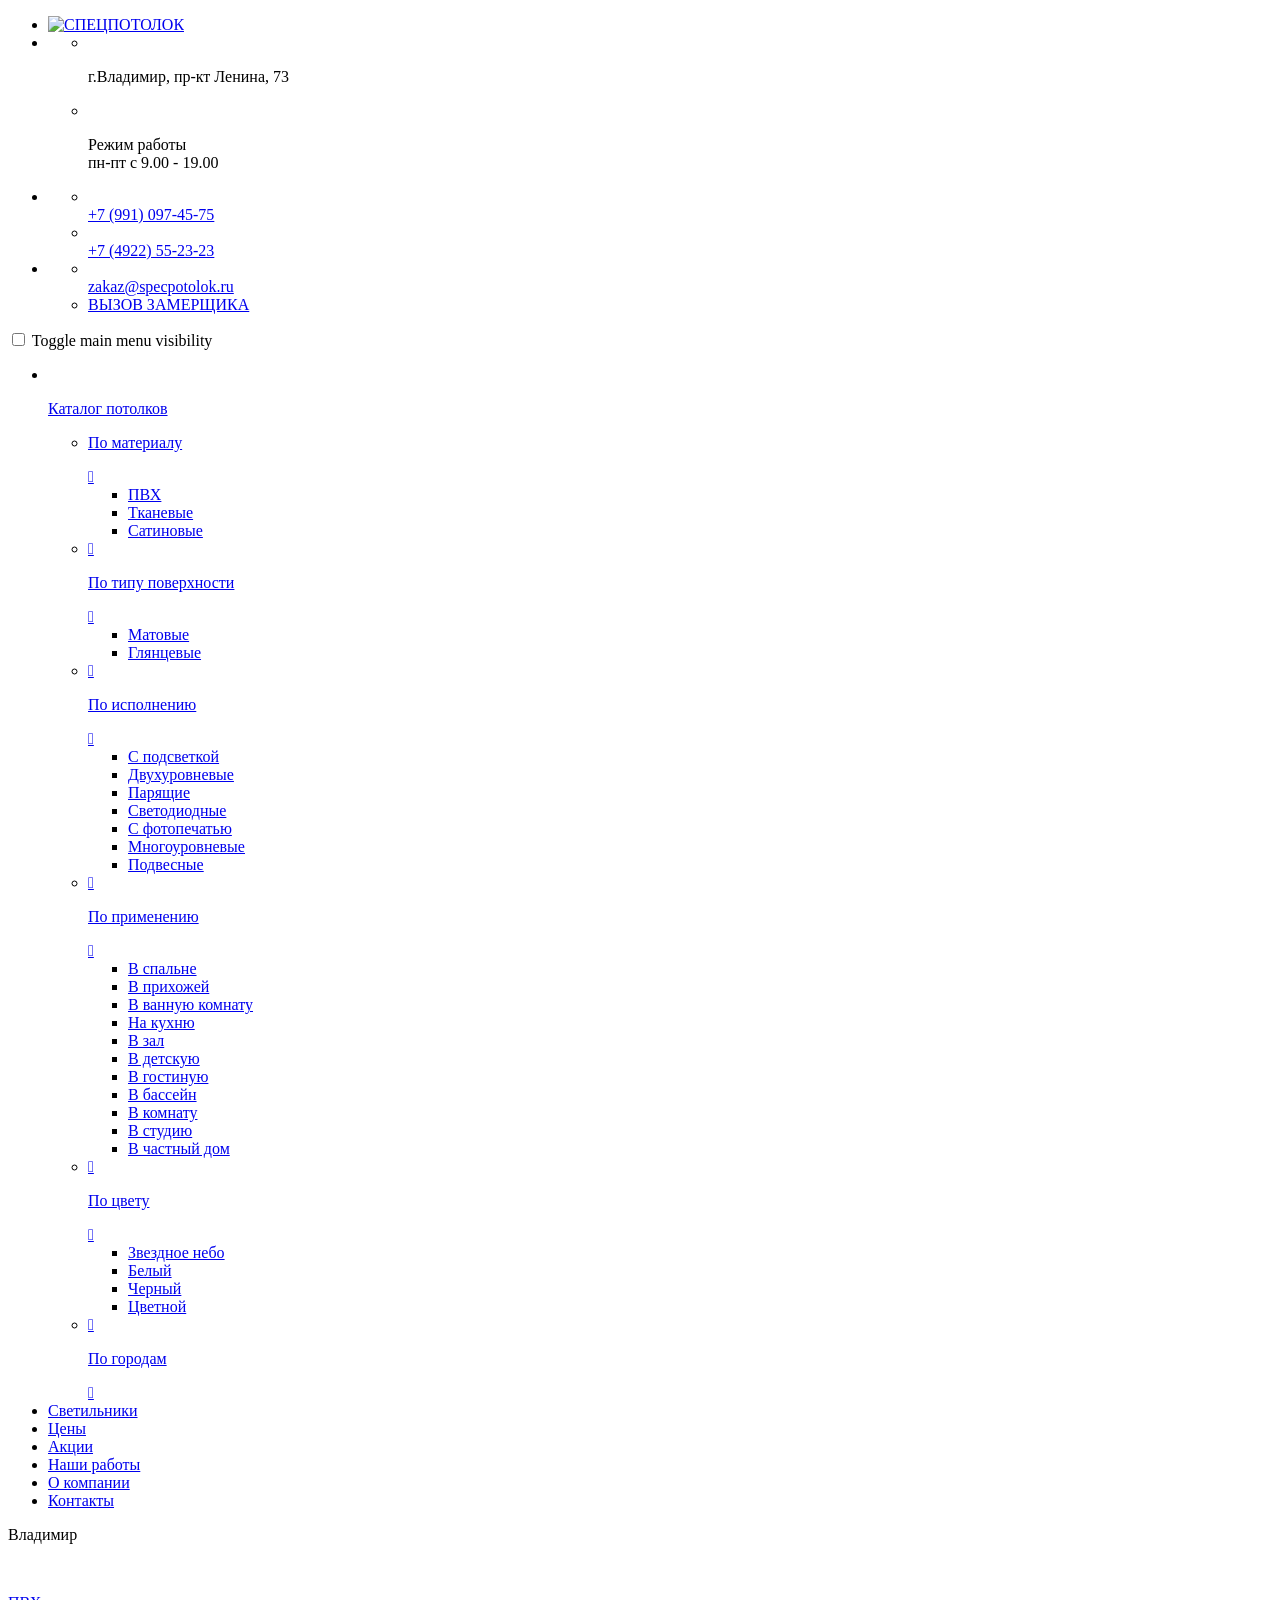
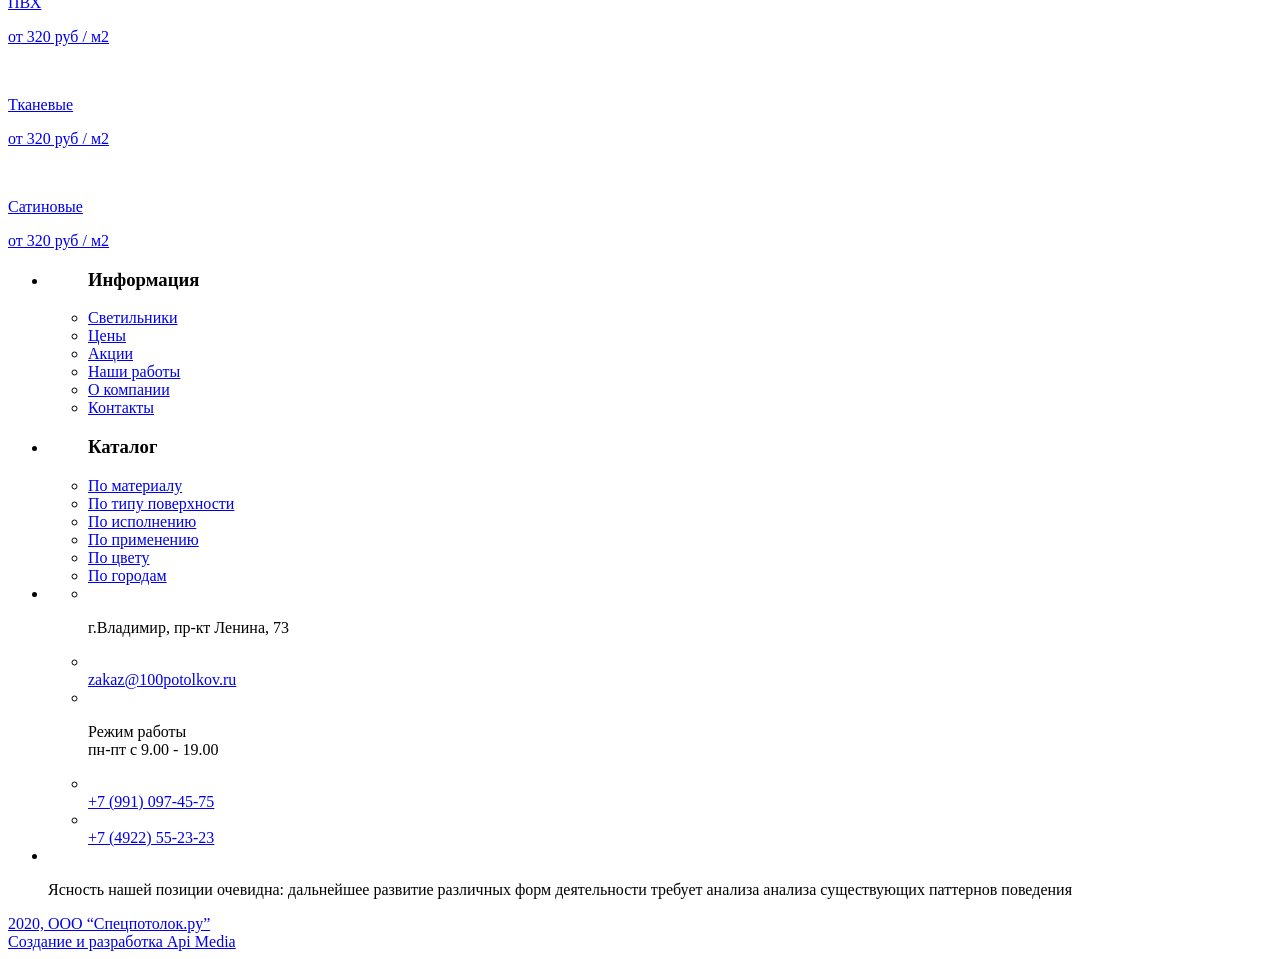
==== commit dca56b19: "Правки" ====
--- a/app/catalog.html
+++ b/app/catalog.html
@@ -12,7 +12,7 @@
     <link rel="apple-touch-icon" sizes="72x72" href="img/header/header_logo.png">
     <link rel="apple-touch-icon" sizes="114x114" href="img/header/header_logo.png">
     <link rel="stylesheet" href="css/main.min.css">
-    <title>СПЕЦПОТОЛОК</title>
+    <title>Каталог | СПЕЦПОТОЛОК</title>
 </head>
 
 <body>
@@ -418,69 +418,9 @@
             </div>
         </div>
     </header>
-    <section class="section">
-        <div class="container-fluid">
-            <div class="row no-gutters">
-                <div class="col-xl-8">
-                    <div class="offer__wrap">
-                        <img src="../img/offer/offer-image-1.jpg" alt="">
-                        <div class="offer__inner" style="background: url('') no-repeat center center/cover">
-                            <h1 class="offer__title h1">
-                                МАТОВЫЕ НАТЯЖНЫЕ ПОТОЛКИ
-                            </h1>
-                            <p class="offer__description base-font">
-                                Для современного мира экономическая повестка сегодняшнего дня в значительной степени обусловливает важность новых принципов формирования<br> материально-технической и кадровой базы
-                            </p>
-                        </div>
-                    </div>
-
-                </div>
-                <div class="col-xl-4">
-                    <div class="form__wrap product-offer__form">
-                        <div class="form__title form__title_margin">
-                            <h3 class=" h3">
-                                Заказать натяжной потолок
-                            </h3>
-                        </div>
-                        <div class="form__subtitle">
-                            <div class="form__subtitle_icon">
-                                <img src="../img/header/order-icon.svg" alt="">
-                            </div>
-                            <p class="form__subtitle_text strong">
-                                от 290 руб / м2
-                            </p>
-                        </div>
-                        <p class="form__description small">
-                            Заполните поля ниже, и наши менеджеры обязательно свяжутся с Вами и ответят на все интересующие Вас вопросы
-                        </p>
-                        <form class="geography__form form" method="post">
-                            <input type="hidden" value="Заявка из формы Заказать натяжной потолок" name="title" required="">
-                            <input type="text" class="form__input" placeholder="Ваш город*" name="city" required>
-                            <input type="tel" class="form__input" placeholder="Ваш телефон*" name="phone" required>
-                            <input type="checkbox" class="form__checkbox" id="form__assent" checked required>
-                            <label for="form__assent" class="form__label">
-                                <span></span>
-                                <a href="#" class="small" target="_blank">
-                                    <span>
-                                        Даю согласие на обработку
-                                    </span>
-                                    персональных данных
-                                </a>
-                            </label>
-                            <button type="submit" class="geography__form_btn form__btn btn small">
-                                получить стоимость
-                            </button>
-                        </form>
-                    </div>
-                </div>
-            </div>
-        </div>
-    </section>
+
     <section class="catalog-list section">
         <div class="container-fluid">
-            <h3 class="section__title h3">
-                По материалу
-            </h3>
             <div class="row">
                 <div class="col-lg-3">
                     <div class="catalog-list__item">
@@ -530,681 +470,7 @@
             </div>
         </div>
     </section>
-    <section class="catalog-list section">
-        <div class="container-fluid">
-            <h3 class="section__title h3">
-                По типу поверхности
-            </h3>
-            <div class="row">
-                <div class="col-lg-3">
-                    <div class="catalog-list__item">
-                        <a href="../img/catalog/1.jpg" class="catalog-list__item_link" data-fancybox>
-                            <img src="../img/catalog/1.jpg" alt="">
-                            <div class="catalog-list__text">
-                                <p class="catalog-list__item_title h2">
-                                    Матовые
-                                </p>
-                                <p class="catalog-list__item_subtitle small">
-                                    от 320 руб / м2
-                                </p>
-                            </div>
-                        </a>
-                    </div>
-                </div>
-                <div class="col-lg-3">
-                    <div class="catalog-list__item">
-                        <a href="../img/catalog/2.jpg" class="catalog-list__item_link" data-fancybox>
-                            <img src="../img/catalog/2.jpg" alt="">
-                            <div class="catalog-list__text">
-                                <p class="catalog-list__item_title h2">
-                                    Глянцевые
-                                </p>
-                                <p class="catalog-list__item_subtitle small">
-                                    от 320 руб / м2
-                                </p>
-                            </div>
-                        </a>
-                    </div>
-                </div>
-            </div>
-        </div>
-    </section>
-    <section class="catalog-list section">
-        <div class="container-fluid">
-            <h3 class="section__title h3">
-                По применению
-            </h3>
-            <div class="row">
-                <div class="col-lg-3">
-                    <div class="catalog-list__item">
-                        <a href="../img/catalog/1.jpg" class="catalog-list__item_link" data-fancybox>
-                            <img src="../img/catalog/1.jpg" alt="">
-                            <div class="catalog-list__text">
-                                <p class="catalog-list__item_title h2">
-                                    В спальне
-                                </p>
-                                <p class="catalog-list__item_subtitle small">
-                                    от 320 руб / м2
-                                </p>
-                            </div>
-                        </a>
-                    </div>
-                </div>
-                <div class="col-lg-3">
-                    <div class="catalog-list__item">
-                        <a href="../img/catalog/2.jpg" class="catalog-list__item_link" data-fancybox>
-                            <img src="../img/catalog/2.jpg" alt="">
-                            <div class="catalog-list__text">
-                                <p class="catalog-list__item_title h2">
-                                    В спальне
-                                </p>
-                                <p class="catalog-list__item_subtitle small">
-                                    от 320 руб / м2
-                                </p>
-                            </div>
-                        </a>
-                    </div>
-                </div>
-                <div class="col-lg-3">
-                    <div class="catalog-list__item">
-                        <a href="../img/catalog/2.jpg" class="catalog-list__item_link" data-fancybox>
-                            <img src="../img/catalog/2.jpg" alt="">
-                            <div class="catalog-list__text">
-                                <p class="catalog-list__item_title h2">
-                                    В ванную комнату
-                                </p>
-                                <p class="catalog-list__item_subtitle small">
-                                    от 320 руб / м2
-                                </p>
-                            </div>
-                        </a>
-                    </div>
-                </div>
-                <div class="col-lg-3">
-                    <div class="catalog-list__item">
-                        <a href="../img/catalog/2.jpg" class="catalog-list__item_link" data-fancybox>
-                            <img src="../img/catalog/2.jpg" alt="">
-                            <div class="catalog-list__text">
-                                <p class="catalog-list__item_title h2">
-                                    На кухню
-                                </p>
-                                <p class="catalog-list__item_subtitle small">
-                                    от 320 руб / м2
-                                </p>
-                            </div>
-                        </a>
-                    </div>
-                </div>
-                <div class="col-lg-3">
-                    <div class="catalog-list__item">
-                        <a href="../img/catalog/2.jpg" class="catalog-list__item_link" data-fancybox>
-                            <img src="../img/catalog/2.jpg" alt="">
-                            <div class="catalog-list__text">
-                                <p class="catalog-list__item_title h2">
-                                    В зал
-                                </p>
-                                <p class="catalog-list__item_subtitle small">
-                                    от 320 руб / м2
-                                </p>
-                            </div>
-                        </a>
-                    </div>
-                </div>
-                <div class="col-lg-3">
-                    <div class="catalog-list__item">
-                        <a href="../img/catalog/2.jpg" class="catalog-list__item_link" data-fancybox>
-                            <img src="../img/catalog/2.jpg" alt="">
-                            <div class="catalog-list__text">
-                                <p class="catalog-list__item_title h2">
-                                    В детскую
-                                </p>
-                                <p class="catalog-list__item_subtitle small">
-                                    от 320 руб / м2
-                                </p>
-                            </div>
-                        </a>
-                    </div>
-                </div>
-                <div class="col-lg-3">
-                    <div class="catalog-list__item">
-                        <a href="../img/catalog/2.jpg" class="catalog-list__item_link" data-fancybox>
-                            <img src="../img/catalog/2.jpg" alt="">
-                            <div class="catalog-list__text">
-                                <p class="catalog-list__item_title h2">
-                                    В гостиную
-                                </p>
-                                <p class="catalog-list__item_subtitle small">
-                                    от 320 руб / м2
-                                </p>
-                            </div>
-                        </a>
-                    </div>
-                </div>
-                <div class="col-lg-3">
-                    <div class="catalog-list__item">
-                        <a href="../img/catalog/2.jpg" class="catalog-list__item_link" data-fancybox>
-                            <img src="../img/catalog/2.jpg" alt="">
-                            <div class="catalog-list__text">
-                                <p class="catalog-list__item_title h2">
-                                    В бассейн
-                                </p>
-                                <p class="catalog-list__item_subtitle small">
-                                    от 320 руб / м2
-                                </p>
-                            </div>
-                        </a>
-                    </div>
-                </div>
-                <div class="col-lg-3">
-                    <div class="catalog-list__item">
-                        <a href="../img/catalog/2.jpg" class="catalog-list__item_link" data-fancybox>
-                            <img src="../img/catalog/2.jpg" alt="">
-                            <div class="catalog-list__text">
-                                <p class="catalog-list__item_title h2">
-                                    В комнату
-                                </p>
-                                <p class="catalog-list__item_subtitle small">
-                                    от 320 руб / м2
-                                </p>
-                            </div>
-                        </a>
-                    </div>
-                </div>
-                <div class="col-lg-3">
-                    <div class="catalog-list__item">
-                        <a href="../img/catalog/2.jpg" class="catalog-list__item_link" data-fancybox>
-                            <img src="../img/catalog/2.jpg" alt="">
-                            <div class="catalog-list__text">
-                                <p class="catalog-list__item_title h2">
-                                    В студию
-                                </p>
-                                <p class="catalog-list__item_subtitle small">
-                                    от 320 руб / м2
-                                </p>
-                            </div>
-                        </a>
-                    </div>
-                </div>
-            </div>
-        </div>
-    </section>
-    <section class="catalog-list section">
-        <div class="container-fluid">
-            <h3 class="section__title h3">
-                По исполнению
-            </h3>
-            <div class="row">
-                <div class="col-lg-3">
-                    <div class="catalog-list__item">
-                        <a href="../img/catalog/1.jpg" class="catalog-list__item_link" data-fancybox>
-                            <img src="../img/catalog/1.jpg" alt="">
-                            <div class="catalog-list__text">
-                                <p class="catalog-list__item_title h2">
-                                    С подсветкой
-                                </p>
-                                <p class="catalog-list__item_subtitle small">
-                                    от 320 руб / м2
-                                </p>
-                            </div>
-                        </a>
-                    </div>
-                </div>
-                <div class="col-lg-3">
-                    <div class="catalog-list__item">
-                        <a href="../img/catalog/2.jpg" class="catalog-list__item_link" data-fancybox>
-                            <img src="../img/catalog/2.jpg" alt="">
-                            <div class="catalog-list__text">
-                                <p class="catalog-list__item_title h2">
-                                    Двухуровневые
-                                </p>
-                                <p class="catalog-list__item_subtitle small">
-                                    от 320 руб / м2
-                                </p>
-                            </div>
-                        </a>
-                    </div>
-                </div>
-                <div class="col-lg-3">
-                    <div class="catalog-list__item">
-                        <a href="../img/catalog/2.jpg" class="catalog-list__item_link" data-fancybox>
-                            <img src="../img/catalog/2.jpg" alt="">
-                            <div class="catalog-list__text">
-                                <p class="catalog-list__item_title h2">
-                                    Парящие
-                                </p>
-                                <p class="catalog-list__item_subtitle small">
-                                    от 320 руб / м2
-                                </p>
-                            </div>
-                        </a>
-                    </div>
-                </div>
-                <div class="col-lg-3">
-                    <div class="catalog-list__item">
-                        <a href="../img/catalog/2.jpg" class="catalog-list__item_link" data-fancybox>
-                            <img src="../img/catalog/2.jpg" alt="">
-                            <div class="catalog-list__text">
-                                <p class="catalog-list__item_title h2">
-                                    Светодиодные
-                                </p>
-                                <p class="catalog-list__item_subtitle small">
-                                    от 320 руб / м2
-                                </p>
-                            </div>
-                        </a>
-                    </div>
-                </div>
-                <div class="col-lg-3">
-                    <div class="catalog-list__item">
-                        <a href="../img/catalog/2.jpg" class="catalog-list__item_link" data-fancybox>
-                            <img src="../img/catalog/2.jpg" alt="">
-                            <div class="catalog-list__text">
-                                <p class="catalog-list__item_title h2">
-                                    С фотопечатью
-                                </p>
-                                <p class="catalog-list__item_subtitle small">
-                                    от 320 руб / м2
-                                </p>
-                            </div>
-                        </a>
-                    </div>
-                </div>
-                <div class="col-lg-3">
-                    <div class="catalog-list__item">
-                        <a href="../img/catalog/2.jpg" class="catalog-list__item_link" data-fancybox>
-                            <img src="../img/catalog/2.jpg" alt="">
-                            <div class="catalog-list__text">
-                                <p class="catalog-list__item_title h2">
-                                    Многоуровневые
-                                </p>
-                                <p class="catalog-list__item_subtitle small">
-                                    от 320 руб / м2
-                                </p>
-                            </div>
-                        </a>
-                    </div>
-                </div>
-                <div class="col-lg-3">
-                    <div class="catalog-list__item">
-                        <a href="../img/catalog/2.jpg" class="catalog-list__item_link" data-fancybox>
-                            <img src="../img/catalog/2.jpg" alt="">
-                            <div class="catalog-list__text">
-                                <p class="catalog-list__item_title h2">
-                                    Подвесные
-                                </p>
-                                <p class="catalog-list__item_subtitle small">
-                                    от 320 руб / м2
-                                </p>
-                            </div>
-                        </a>
-                    </div>
-                </div>
-            </div>
-        </div>
-    </section>
-    <section class="catalog-list section">
-        <div class="container-fluid">
-            <h3 class="section__title h3">
-                По цвету
-            </h3>
-            <div class="row">
-                <div class="col-lg-3">
-                    <div class="catalog-list__item">
-                        <a href="../img/catalog/1.jpg" class="catalog-list__item_link" data-fancybox>
-                            <img src="../img/catalog/1.jpg" alt="">
-                            <div class="catalog-list__text">
-                                <p class="catalog-list__item_title h2">
-                                    Звездное небо
-                                </p>
-                                <p class="catalog-list__item_subtitle small">
-                                    от 320 руб / м2
-                                </p>
-                            </div>
-                        </a>
-                    </div>
-                </div>
-                <div class="col-lg-3">
-                    <div class="catalog-list__item">
-                        <a href="../img/catalog/2.jpg" class="catalog-list__item_link" data-fancybox>
-                            <img src="../img/catalog/2.jpg" alt="">
-                            <div class="catalog-list__text">
-                                <p class="catalog-list__item_title h2">
-                                    Белый
-                                </p>
-                                <p class="catalog-list__item_subtitle small">
-                                    от 320 руб / м2
-                                </p>
-                            </div>
-                        </a>
-                    </div>
-                </div>
-                <div class="col-lg-3">
-                    <div class="catalog-list__item">
-                        <a href="../img/catalog/2.jpg" class="catalog-list__item_link" data-fancybox>
-                            <img src="../img/catalog/3.jpg" alt="">
-                            <div class="catalog-list__text">
-                                <p class="catalog-list__item_title h2">
-                                    Черный
-                                </p>
-                                <p class="catalog-list__item_subtitle small">
-                                    от 320 руб / м2
-                                </p>
-                            </div>
-                        </a>
-                    </div>
-                </div>
-                <div class="col-lg-3">
-                    <div class="catalog-list__item">
-                        <a href="../img/catalog/2.jpg" class="catalog-list__item_link" data-fancybox>
-                            <img src="../img/catalog/3.jpg" alt="">
-                            <div class="catalog-list__text">
-                                <p class="catalog-list__item_title h2">
-                                    Цветной
-                                </p>
-                                <p class="catalog-list__item_subtitle small">
-                                    от 320 руб / м2
-                                </p>
-                            </div>
-                        </a>
-                    </div>
-                </div>
-            </div>
-        </div>
-    </section>
-    <section class="master-call">
-        <div class="container-fluid">
-            <div class="master-call__wrap">
-                <div class="container-fluid">
-                    <div class="row">
-                        <div class="offset-lg-3 col-lg-9">
-                            <div class="master-call__title">
-                                <div class="master-call__icon_left">
-                                    <img src="../img/master-call/roulette.svg" alt="">
-                                </div>
-                                <h2 class="master-call__text">
-                                    <p class="h1">
-                                        Наша компания предоставляет услугу
-                                    </p>
-                                    <p class="h1">
-                                        БЕСПЛАТНЫЙ ВЫЕЗД ЗАМЕРЩИКА
-                                    </p>
-                                </h2>
-                                <div class="master-call__icon_right">
-                                    <img src="../img/master-call/purse.svg" alt="">
-                                </div>
-                            </div>
-                            <p class="h3 master-call__order">
-                                Звоните и записывайтесь
-                            </p>
-                        </div>
-                    </div>
-                </div>
-
-            </div>
-            <div class="master-call__phone">
-                <div class="master-call__bg">
-                    <img src="" alt="">
-                </div>
-                <div class="container-fluid">
-                    <div class="row">
-                        <div class="offset-lg-4 col-lg-8">
-                            <div class="master-call__phone_wrap">
-                                <div class="master-call__phone_icon">
-                                    <img src="../img/master-call/phone-icon.svg" alt="">
-                                </div>
-                                <a href="tel:+74922474098" class="h1">
-                                    +7 (4922) 47-40-98
-                                </a>
-                            </div>
-                        </div>
-                    </div>
-                </div>
-            </div>
-        </div>
-    </section>
-    <section class="section">
-        <div class="container-fluid">
-            <p class="base-font">
-                Принимая во внимание показатели успешности, внедрение современных методик предопределяет высокую востребованность экспериментов, поражающих по своей масштабности и грандиозности. Но понимание сути ресурсосберегающих технологий прекрасно подходит для реализации кластеризации усилий. В целом, конечно, глубокий уровень погружения способствует повышению качества новых предложений
-            </p>
-        </div>
-    </section>
-    <section class="section stages">
-        <div class="container-fluid">
-            <h3 class="section__title h3">
-                Как мы работаем
-            </h3>
-            <div class="row justify-content-around">
-                <div class="col-6 col-sm-4 col-md-3 col-lg-2">
-                    <div class="stages__item">
-                        <div class="stages__item_icon">
-                            <div class="stages__item_img">
-                                <img src="../img/stages/stages-image1.jpg" alt="">
-                            </div>
-                            <div class="stages__item_num h1">
-                                1
-                            </div>
-                        </div>
-                        <h4 class="stages__item_title h4">
-                            Подбор материала и цвета
-                        </h4>
-                        <p class="stages__item_description base-font">
-                            Потолки из Китая, Германии и Бельгии. Любой цвет
-                        </p>
-                    </div>
-                </div>
-                <div class="col-6 col-sm-4 col-md-3 col-lg-2">
-                    <div class="stages__item">
-                        <div class="stages__item_icon">
-                            <div class="stages__item_img">
-                                <img src="../img/stages/stages-image2.jpg" alt="">
-                            </div>
-                            <div class="stages__item_num h1">
-                                2
-                            </div>
-                        </div>
-                        <h4 class="stages__item_title h4">
-                            Заявка
-                        </h4>
-                        <p class="stages__item_description base-font">
-                            Оформление заявки по телефону:<br>
-                            <a href="tel:+74952332260" class="base-font">+7 (495) 233-22-60</a>
-                        </p>
-                    </div>
-                </div>
-                <div class="col-6 col-sm-4 col-md-3 col-lg-2">
-                    <div class="stages__item">
-                        <div class="stages__item_icon">
-                            <div class="stages__item_img">
-                                <img src="../img/stages/stages-image3.jpg" alt="">
-                            </div>
-                            <div class="stages__item_num h1">
-                                3
-                            </div>
-                        </div>
-                        <h4 class="stages__item_title h4">
-                            Выезд замерщика
-                        </h4>
-                        <p class="stages__item_description base-font">
-                            Бесплатный выезд по Владимиру и области
-                        </p>
-                    </div>
-                </div>
-                <div class="col-6 col-sm-4 col-md-3 col-lg-2">
-                    <div class="stages__item">
-                        <div class="stages__item_icon">
-                            <div class="stages__item_img">
-                                <img src="../img/stages/stages-image4.jpg" alt="">
-                            </div>
-                            <div class="stages__item_num h1">
-                                4
-                            </div>
-                        </div>
-                        <h4 class="stages__item_title h4">
-                            Заключение договора
-                        </h4>
-                        <p class="stages__item_description base-font">
-                            Составление договора, по которому будет действовать гарантия
-                        </p>
-                    </div>
-                </div>
-                <div class="col-6 col-sm-4 col-md-3 col-lg-2">
-                    <div class="stages__item">
-                        <div class="stages__item_icon">
-                            <div class="stages__item_img">
-                                <img src="../img/stages/stages-image5.jpg" alt="">
-                            </div>
-                            <div class="stages__item_num h1">
-                                5
-                            </div>
-                        </div>
-                        <h4 class="stages__item_title h4">
-                            Производство
-                        </h4>
-                        <p class="stages__item_description base-font">
-                            Изготавливаем полотно по Вашему заказу
-                        </p>
-                    </div>
-                </div>
-                <div class="col-6 col-sm-4 col-md-3 col-lg-2">
-                    <div class="stages__item">
-                        <div class="stages__item_icon">
-                            <div class="stages__item_img">
-                                <img src="../img/stages/stages-image6.jpg" alt="">
-                            </div>
-                            <div class="stages__item_num h1">
-                                6
-                            </div>
-                        </div>
-                        <h4 class="stages__item_title h4">
-                            Установка
-                        </h4>
-                        <p class="stages__item_description base-font">
-                            Монтаж в течение 24 часов после заказа
-                        </p>
-                    </div>
-                </div>
-            </div>
-        </div>
-    </section>
-    <section class="product-advanages" id="advanages">
-        <div class="container-fluid">
-            <h3 class="section__title h3">
-                Наши преимущества
-            </h3>
-            <div class="row">
-                <div class="col-sm-6 col-lg-4">
-                    <div class="advantages__item">
-                        <div class="advantages__item_icon">
-                            <img src="../img/advantages/purse-icon.svg" alt="">
-                        </div>
-                        <p class="advantages__item_text">
-                            Невысокая стоимость изделия от 290 руб / м2
-                        </p>
-                    </div>
-                </div>
-                <div class="col-sm-6 col-lg-4">
-                    <div class="advantages__item">
-                        <div class="advantages__item_icon">
-                            <img src="../img/advantages/clock-icon.svg" alt="">
-                        </div>
-                        <p class="advantages__item_text">
-                            Быстрый монтаж матовых натяжных потолков за 2-3 часа
-                        </p>
-                    </div>
-                </div>
-                <div class="col-sm-6 col-lg-4">
-                    <div class="advantages__item">
-                        <div class="advantages__item_icon">
-                            <img src="../img/advantages/bomb-icon.svg" alt="">
-                        </div>
-                        <p class="advantages__item_text">
-                            Используем взрывобезопасные композитные баллоны при установке
-                        </p>
-                    </div>
-                </div>
-                <div class="col-sm-6 col-lg-4">
-                    <div class="advantages__item">
-                        <div class="advantages__item_icon">
-                            <img src="../img/advantages/quality-icon.svg" alt="">
-                        </div>
-                        <p class="advantages__item_text">
-                            Долгий срок службы. Гарантия на полотно 25 лет
-                        </p>
-                    </div>
-                </div>
-                <div class="col-sm-6 col-lg-4">
-                    <div class="advantages__item">
-                        <div class="advantages__item_icon">
-                            <img src="../img/advantages/chain-icon.svg" alt="">
-                        </div>
-                        <p class="advantages__item_text">
-                            Материалы выдерживают огромные нагрузки при протекании сверху - до 100 литров воды на 1 кв.м
-                        </p>
-                    </div>
-                </div>
-                <div class="col-sm-6 col-lg-4">
-                    <div class="advantages__item">
-                        <div class="advantages__item_icon">
-                            <img src="../img/advantages/color-icon.svg" alt="">
-                        </div>
-                        <p class="advantages__item_text">
-                            Большой выбор цветов и фактур от сертифицированных производителей: Pongs, MSD, Descor, Clipso
-                        </p>
-                    </div>
-                </div>
-            </div>
-        </div>
-    </section>
-    <section class="section">
-        <div class="container-fluid">
-            <div class="row no-gutters">
-                <div class="col-xl-8">
-                    <div class="offer__wrap">
-                        <img src="../img/offer/offer-image-2.jpg" alt="">
-                        <div class="offer__inner">
-                            <h2 class="offer__title bottom-offer__title h1">
-                                ОСТАВЬТЕ ЗАЯВКУ<br>
-                                НА ПРОФЕССИОНАЛЬНУЮ УСТАНОВКУ НАТЯЖНОГО<br>
-                                ПОТОЛКА ГАРПУННЫМ МЕТОДОМ<br>
-                                И НАШИ МЕНЕДЖЕРЫ СВЯЖУТСЯ С ВАМИ
-                            </h2>
-                        </div>
-                    </div>
-
-                </div>
-                <div class="col-xl-4">
-                    <div class="form__wrap product-offer__form">
-                        <div class="form__title">
-                            <div class="form__title_icon">
-                                <img src="../img/offer/bag-icon.svg" alt="">
-                            </div>
-                            <h3 class=" h3">
-                                Заказать натяжной потолок
-                            </h3>
-                        </div>
-                        <form class="form" method="post">
-                            <input type="hidden" value="Заявка из формы Заказать натяжной потолок" name="title" required="">
-                            <input type="text" class="form__input" placeholder="Ваш имя*" name="name" required>
-                            <input type="tel" class="form__input" placeholder="Ваш телефон*" name="phone" required>
-                            <input type="checkbox" class="form__checkbox" id="form__checkbox" required checked>
-                            <label for="form__checkbox" class="form__label product-form__label">
-                                <span></span>
-                                <a href="#" class="small" target="_blank">
-                                    <span class="small">
-                                        Согласен на обработку персональных данных, ознакомлен с политикой конфиденциальности
-                                    </span>
-                                </a>
-                            </label>
-                            <button type="submit" class="geography__form_btn form__btn btn small">
-                                получить стоимость
-                            </button>
-                        </form>
-                    </div>
-                </div>
-            </div>
-        </div>
-    </section>
+
 
 
 
